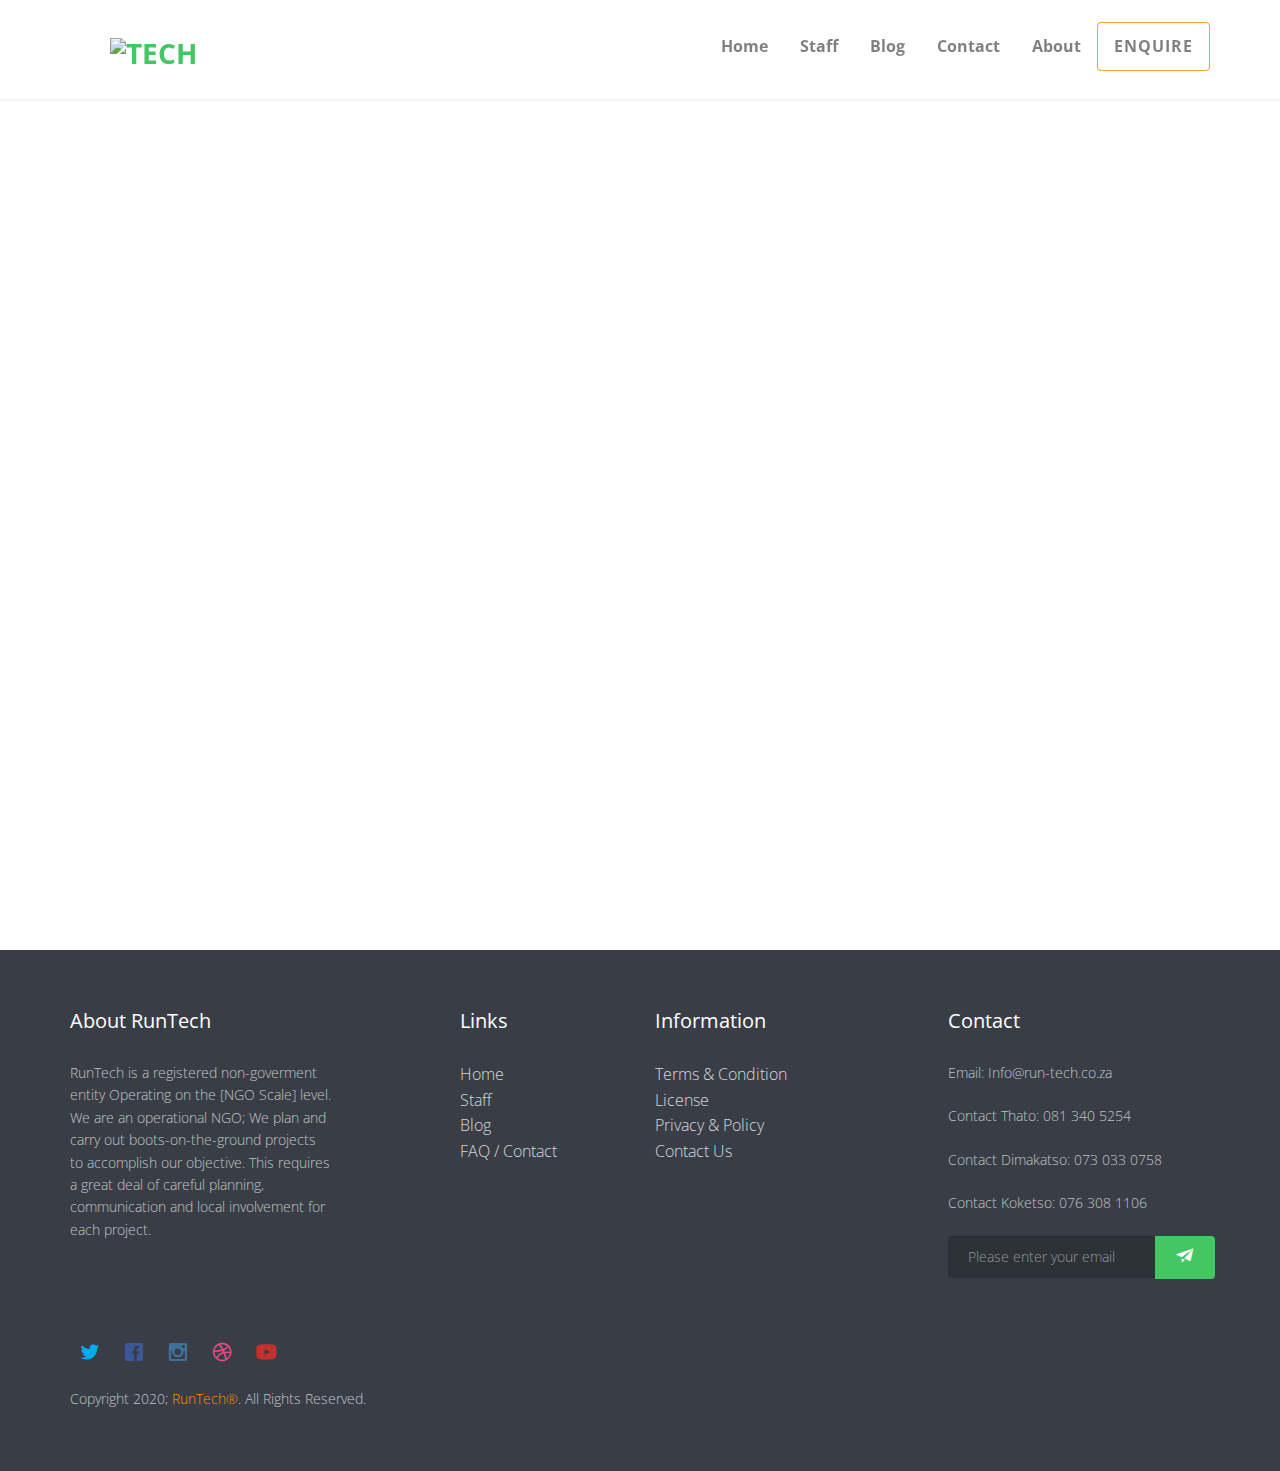
==== enquire.html @ 1b361dee "Create enquire.html" ====
<!DOCTYPE html>
	<head>
	<meta charset="utf-8">
	<meta http-equiv="X-UA-Compatible" content="IE=edge">
	<title>RunTech&reg;</title>
	<meta name="viewport" content="width=device-width, initial-scale=1">

	<meta property="og:title" content=""/>
	<meta property="og:image" content=""/>
	<meta property="og:url" content=""/>
	<meta property="og:site_name" content=""/>
	<meta property="og:description" content=""/>
	<meta name="twitter:title" content="" />
	<meta name="twitter:image" content="" />
	<meta name="twitter:url" content="" />
	<meta name="twitter:card" content="" />

	<!-- Place favicon.ico and apple-touch-icon.png in the root directory -->
	<link rel="shortcut icon" href="favicon.png">

	<link href='https://fonts.googleapis.com/css?family=Open+Sans:300,400,700,300' rel='stylesheet' type='text/css'>

	<!-- Animate.css -->
	<link rel="stylesheet" href="css/animate.css">
	<!-- Icomoon Icon Fonts-->
	<link rel="stylesheet" href="css/icomoon.css">
	<!-- Bootstrap  -->
	<link rel="stylesheet" href="css/bootstrap.css">
	<!-- Superfish -->
	<link rel="stylesheet" href="css/superfish.css">
	<!-- Flexslider  -->
	<link rel="stylesheet" href="css/flexslider.css">
	<!-- Magnific Popup -->
	<link rel="stylesheet" href="css/magnific-popup.css">
	<!-- Date Picker -->
	<link rel="stylesheet" href="css/bootstrap-datepicker.min.css">
	<!-- CS Select -->
	<link rel="stylesheet" href="css/cs-select.css">
	<link rel="stylesheet" href="css/cs-skin-border.css">

	<link rel="stylesheet" href="css/style.css">


	<!-- Modernizr JS -->
	<script src="js/modernizr-2.6.2.min.js"></script>
	<!-- FOR IE9 below -->
	<!--[if lt IE 9]>
	<script src="js/respond.min.js"></script>
	<![endif]-->

	</head>
	<body>
		<div id="fh5co-wrapper">
            <div id="fh5co-page">

                <!-- header -->
                <header id="fh5co-header-section" class="sticky-banner">
                    <div class="container">
                        <div class="nav-header">
                            <a href="#" class="js-fh5co-nav-toggle fh5co-nav-toggle dark"><i></i></a>
                            <h1 id="fh5co-logo"><a href="#fh5co-wrapper"><img src="images\Tech.JPG" alt="Tech" height="42" width="42"></a></h1>
                            <!-- START #fh5co-menu-wrap -->
                            <nav id="fh5co-menu-wrap" role="navigation">
                                <ul class="sf-menu" id="fh5co-primary-menu">
                                    <li><a href="#fh5co-wrapper">Home</a></li>
                                    <li><a href="#fh5co-about">Staff</a></li>
                                    <li><a href="#fh5co-blog-section">Blog</a></li>
                                    <li><a href="#fh5co-contact">Contact</a></li>
                                    <li><a href="#footer">About</a></li>
                                    <li class="btn btn-warning"><a href="#">Enquire</a></li>
                                </ul>
                            </nav>
                        </div>
                    </div>
                </header>

                <div id="fh5co-enquire">
                    <!-- fh5co- enquire -->
                    <div class="half-contact">
                        <div class="container-fluid">
                            <div class="row">
                                <div class="col-md-12 animate-box bounceIn">
                                    <form action="enquire.html">
                                        <div class="row">
                                            <div class="col-md-12 form-group">
                                                <input type="text" name="name" class="form-control" />
                                            </div>
                                            <div class="col-md-12 form-group">
                                                <input type="text" name="surname" class="form-control" />
                                            </div>
                                            <div class="col-md-12 form-group">
                                                <input type="number" name="age" class="form-control" />
                                            </div>
                                            <div class="col-md-12 form-group">
                                                <input type="text" name="Grade" min="1" max="9" class="form-control" />
                                            </div>
                                            <div class="col-md-12 form-group">
                                                <select name="level" id="level" class="form-control">
                                                    <option value="novice">novice</option>
                                                    <option value="beginner">Advanced Beginner</option>
                                                    <option value="competent">Compentent</option>
                                                </select>
                                            </div>
                                            <div class="col-md-12 form-group">
                                                <input type="text" name="location" class="form-control" />
                                            </div>
                                            <div class="col-md-12 form-group">
                                                <select name="session" id="session" class="form-control">
                                                    <option value="saturday">Saturday</option>
                                                    <option value="sunday">Sunday</option>
                                                </select>
                                            </div>
                                            <div class="col-md-12 form-group">
                                                <input type="text" name="idnumber" class="form-control" />
                                            </div>
                                            <div class="col-md-12 form-group">
                                                <input type="text" name="phonenumber" class="form-control" />
                                            </div>
                                            <div class="col-md-12 form-group">
                                                <input type="email" name="email" class="form-control" />
                                            </div>
                                            </div>
                                            <div class="col-md-12 form-group">
                                                <input type="button" value="submit enquiry" class="form-control" />
                                            </div>
                                        </div>
                                    </form>
                                </div>
                            </div>
                        </div>
                    </div>
                    <div class="half-bg" style="background-image: url(images/cover_bg_2.jpg);"></div>
                </div>
                
                <!-- footer -->
                <footer>
                    <div id="footer">
                        <div class="container">
                            <div class="row row-bottom-padded-md">
                                <div class="col-md-3">
                                    <h3 class="section-title">About RunTech</h3>
                                    <p>RunTech is a registered non-goverment entity Operating on the [NGO Scale] level. We are an operational NGO;
                                        We plan and carry out boots-on-the-ground projects to accomplish our objective. This requires a great deal of careful planning, communication and local involvement for each project.
                                    </p>
                                </div>

                                <div class="col-md-3 col-md-push-1">
                                    <h3 class="section-title">Links</h3>
                                    <ul>
                                        <li><a href="#fh5co-wrapper">Home</a></li>
                                        <li><a href="#fh5co-about">Staff</a></li>
                                        <li><a href="#fh5co-blog-section">Blog</a></li>
                                        <li><a href="#fh5co-contact">FAQ / Contact</a></li>
                                    </ul>
                                </div>

                                <div class="col-md-3">
                                    <h3 class="section-title">Information</h3>
                                    <ul>
                                        <li><a href="#">Terms &amp; Condition</a></li>
                                        <li><a href="#">License</a></li>
                                        <li><a href="#">Privacy &amp; Policy</a></li>
                                        <li><a href="#fh5co-contact">Contact Us</a></li>
                                    </ul>
                                </div>
                                <div class="col-md-3">
                                    <h3 class="section-title">Contact</h3>
                                    <p>Email: Info@run-tech.co.za</p>
                                    <p>Contact Thato: 081 340 5254</p>
                                    <p>Contact Dimakatso: 073 033 0758</p>
                                    <p>Contact Koketso: 076 308 1106</p>
                                    <form class="form-inline" id="fh5co-header-subscribe">
                                        <div class="row">
                                            <div class="col-md-12 col-md-offset-0">
                                                <div class="form-group">
                                                    <input type="text" class="form-control" id="email" placeholder="Please enter your email">
                                                    <button type="submit" class="btn btn-default"><i class="icon-paper-plane"></i></button>
                                                </div>
                                            </div>
                                        </div>
                                    </form>
                                </div>
                            </div>
                            <div class="row">
                                <div class="col-md-12">
                                    <p class="fh5co-social-icons">
                                        <a href="#" style="color: #00acee;" target="_blank"><i class="icon-twitter2"></i></a>
                                        <a href="https://www.facebook.com/RunTech-105568264423596/" style="color: #3b5998;" target="_blank"><i class="icon-facebook2"></i></a>
                                        <a href="#" style="color: #3f729b;" target="_blank"><i class="icon-instagram"></i></a>
                                        <a href="#" style="color: #ea4c89;" target="_blank"><i class="icon-dribbble2"></i></a>
                                        <a href="#" style="color: #c4302b;" target="_blank"><i class="icon-youtube"></i></a>
                                    </p>
                                    <p>Copyright 2020; <span style="color: darkorange;">RunTech&reg;</span>. All Rights Reserved.</p>
                                </div>
                            </div>
                        </div>
                    </div>
                </footer>

            </div>
            <!-- END fh5co-page -->
        </div>
        <!-- END fh5co-wrapper -->


        <!-- jQuery -->

        <script src="js/jquery.min.js"></script>
        <!-- jQuery Easing -->
        <script src="js/jquery.easing.1.3.js"></script>
        <!-- Bootstrap -->
        <script src="js/bootstrap.min.js"></script>
        <!-- Waypoints -->
        <script src="js/jquery.waypoints.min.js"></script>
        <script src="js/sticky.js"></script>
        <!-- Superfish -->
        <script src="js/hoverIntent.js"></script>
        <script src="js/superfish.js"></script>
        <!-- Flexslider -->
        <script src="js/jquery.flexslider-min.js"></script>
        <!-- Date Picker -->
        <script src="js/bootstrap-datepicker.min.js"></script>
        <!-- CS Select -->
        <script src="js/classie.js"></script>
        <script src="js/selectFx.js"></script>


        <!-- Main JS -->
        <script src="js/main.js"></script>
	</body>
</html>
---- css/icomoon.css ----
@font-face {
    font-family: 'icomoon';
    src:    url('fonts/icomoon.eot?1oniuf');
    src:    url('fonts/icomoon.eot?1oniuf#iefix') format('embedded-opentype'),
        url('fonts/icomoon.ttf?1oniuf') format('truetype'),
        url('fonts/icomoon.woff?1oniuf') format('woff'),
        url('fonts/icomoon.svg?1oniuf#icomoon') format('svg');
    font-weight: normal;
    font-style: normal;
}

[class^="icon-"], [class*=" icon-"] {
    /* use !important to prevent issues with browser extensions that change fonts */
    font-family: 'icomoon' !important;
    speak: none;
    font-style: normal;
    font-weight: normal;
    font-variant: normal;
    text-transform: none;
    line-height: 1;

    /* Better Font Rendering =========== */
    -webkit-font-smoothing: antialiased;
    -moz-osx-font-smoothing: grayscale;
}

.icon-mobile:before {
    content: "\e000";
}
.icon-laptop:before {
    content: "\e001";
}
.icon-desktop:before {
    content: "\e002";
}
.icon-tablet:before {
    content: "\e003";
}
.icon-phone:before {
    content: "\e004";
}
.icon-document:before {
    content: "\e005";
}
.icon-documents:before {
    content: "\e006";
}
.icon-search:before {
    content: "\e007";
}
.icon-clipboard:before {
    content: "\e008";
}
.icon-newspaper:before {
    content: "\e009";
}
.icon-notebook:before {
    content: "\e00a";
}
.icon-book-open:before {
    content: "\e00b";
}
.icon-browser:before {
    content: "\e00c";
}
.icon-calendar:before {
    content: "\e00d";
}
.icon-presentation:before {
    content: "\e00e";
}
.icon-picture:before {
    content: "\e00f";
}
.icon-pictures:before {
    content: "\e010";
}
.icon-video:before {
    content: "\e011";
}
.icon-camera:before {
    content: "\e012";
}
.icon-printer:before {
    content: "\e013";
}
.icon-toolbox:before {
    content: "\e014";
}
.icon-briefcase:before {
    content: "\e015";
}
.icon-wallet:before {
    content: "\e016";
}
.icon-gift:before {
    content: "\e017";
}
.icon-bargraph:before {
    content: "\e018";
}
.icon-grid:before {
    content: "\e019";
}
.icon-expand:before {
    content: "\e01a";
}
.icon-focus:before {
    content: "\e01b";
}
.icon-edit:before {
    content: "\e01c";
}
.icon-adjustments:before {
    content: "\e01d";
}
.icon-ribbon:before {
    content: "\e01e";
}
.icon-hourglass:before {
    content: "\e01f";
}
.icon-lock:before {
    content: "\e020";
}
.icon-megaphone:before {
    content: "\e021";
}
.icon-shield:before {
    content: "\e022";
}
.icon-trophy:before {
    content: "\e023";
}
.icon-flag:before {
    content: "\e024";
}
.icon-map:before {
    content: "\e025";
}
.icon-puzzle:before {
    content: "\e026";
}
.icon-basket:before {
    content: "\e027";
}
.icon-envelope:before {
    content: "\e028";
}
.icon-streetsign:before {
    content: "\e029";
}
.icon-telescope:before {
    content: "\e02a";
}
.icon-gears:before {
    content: "\e02b";
}
.icon-key:before {
    content: "\e02c";
}
.icon-paperclip:before {
    content: "\e02d";
}
.icon-attachment:before {
    content: "\e02e";
}
.icon-pricetags:before {
    content: "\e02f";
}
.icon-lightbulb:before {
    content: "\e030";
}
.icon-layers:before {
    content: "\e031";
}
.icon-pencil:before {
    content: "\e032";
}
.icon-tools:before {
    content: "\e033";
}
.icon-tools-2:before {
    content: "\e034";
}
.icon-scissors:before {
    content: "\e035";
}
.icon-paintbrush:before {
    content: "\e036";
}
.icon-magnifying-glass:before {
    content: "\e037";
}
.icon-circle-compass:before {
    content: "\e038";
}
.icon-linegraph:before {
    content: "\e039";
}
.icon-mic:before {
    content: "\e03a";
}
.icon-strategy:before {
    content: "\e03b";
}
.icon-beaker:before {
    content: "\e03c";
}
.icon-caution:before {
    content: "\e03d";
}
.icon-recycle:before {
    content: "\e03e";
}
.icon-anchor:before {
    content: "\e03f";
}
.icon-profile-male:before {
    content: "\e040";
}
.icon-profile-female:before {
    content: "\e041";
}
.icon-bike:before {
    content: "\e042";
}
.icon-wine:before {
    content: "\e043";
}
.icon-hotairballoon:before {
    content: "\e044";
}
.icon-globe:before {
    content: "\e045";
}
.icon-genius:before {
    content: "\e046";
}
.icon-map-pin:before {
    content: "\e047";
}
.icon-dial:before {
    content: "\e048";
}
.icon-chat:before {
    content: "\e049";
}
.icon-heart:before {
    content: "\e04a";
}
.icon-cloud:before {
    content: "\e04b";
}
.icon-upload:before {
    content: "\e04c";
}
.icon-download:before {
    content: "\e04d";
}
.icon-target:before {
    content: "\e04e";
}
.icon-hazardous:before {
    content: "\e04f";
}
.icon-piechart:before {
    content: "\e050";
}
.icon-speedometer:before {
    content: "\e051";
}
.icon-global:before {
    content: "\e052";
}
.icon-compass:before {
    content: "\e053";
}
.icon-lifesaver:before {
    content: "\e054";
}
.icon-clock:before {
    content: "\e055";
}
.icon-aperture:before {
    content: "\e056";
}
.icon-quote:before {
    content: "\e057";
}
.icon-scope:before {
    content: "\e058";
}
.icon-alarmclock:before {
    content: "\e059";
}
.icon-refresh:before {
    content: "\e05a";
}
.icon-happy:before {
    content: "\e05b";
}
.icon-sad:before {
    content: "\e05c";
}
.icon-facebook:before {
    content: "\e05d";
}
.icon-twitter:before {
    content: "\e05e";
}
.icon-googleplus:before {
    content: "\e05f";
}
.icon-rss:before {
    content: "\e060";
}
.icon-tumblr:before {
    content: "\e061";
}
.icon-linkedin:before {
    content: "\e062";
}
.icon-dribbble:before {
    content: "\e063";
}
.icon-box2:before {
    content: "\ea82";
}
.icon-write:before {
    content: "\ea83";
}
.icon-clock2:before {
    content: "\ea84";
}
.icon-reply2:before {
    content: "\ea85";
}
.icon-reply-all2:before {
    content: "\ea86";
}
.icon-forward2:before {
    content: "\ea87";
}
.icon-flag2:before {
    content: "\ea88";
}
.icon-search2:before {
    content: "\ea89";
}
.icon-trash2:before {
    content: "\ea8a";
}
.icon-envelope2:before {
    content: "\ea8b";
}
.icon-bubble:before {
    content: "\ea8c";
}
.icon-bubbles:before {
    content: "\ea8d";
}
.icon-user2:before {
    content: "\ea8e";
}
.icon-users2:before {
    content: "\ea8f";
}
.icon-cloud2:before {
    content: "\ea90";
}
.icon-download2:before {
    content: "\ea91";
}
.icon-upload2:before {
    content: "\ea92";
}
.icon-rain:before {
    content: "\ea93";
}
.icon-sun:before {
    content: "\ea94";
}
.icon-moon2:before {
    content: "\ea95";
}
.icon-bell2:before {
    content: "\ea96";
}
.icon-folder2:before {
    content: "\ea97";
}
.icon-pin2:before {
    content: "\ea98";
}
.icon-sound2:before {
    content: "\ea99";
}
.icon-microphone:before {
    content: "\ea9a";
}
.icon-camera2:before {
    content: "\ea9b";
}
.icon-image2:before {
    content: "\ea9c";
}
.icon-cog2:before {
    content: "\ea9d";
}
.icon-calendar2:before {
    content: "\ea9e";
}
.icon-book2:before {
    content: "\ea9f";
}
.icon-map-marker:before {
    content: "\eaa0";
}
.icon-store:before {
    content: "\eaa1";
}
.icon-support:before {
    content: "\eaa2";
}
.icon-tag2:before {
    content: "\eaa3";
}
.icon-heart2:before {
    content: "\eaa4";
}
.icon-video-camera:before {
    content: "\eaa5";
}
.icon-trophy2:before {
    content: "\eaa6";
}
.icon-cart:before {
    content: "\eaa7";
}
.icon-eye2:before {
    content: "\eaa8";
}
.icon-cancel:before {
    content: "\eaa9";
}
.icon-chart:before {
    content: "\eaaa";
}
.icon-target2:before {
    content: "\eaab";
}
.icon-printer2:before {
    content: "\eaac";
}
.icon-location2:before {
    content: "\eaad";
}
.icon-bookmark2:before {
    content: "\eaae";
}
.icon-monitor:before {
    content: "\eaaf";
}
.icon-cross2:before {
    content: "\eab0";
}
.icon-plus2:before {
    content: "\eab1";
}
.icon-left:before {
    content: "\eab2";
}
.icon-up:before {
    content: "\eab3";
}
.icon-browser2:before {
    content: "\eab4";
}
.icon-windows:before {
    content: "\eab5";
}
.icon-switch2:before {
    content: "\eab6";
}
.icon-dashboard:before {
    content: "\eab7";
}
.icon-play:before {
    content: "\eab8";
}
.icon-fast-forward:before {
    content: "\eab9";
}
.icon-next:before {
    content: "\eaba";
}
.icon-refresh2:before {
    content: "\eabb";
}
.icon-film:before {
    content: "\eabc";
}
.icon-home2:before {
    content: "\eabd";
}
.icon-add-to-list:before {
    content: "\e901";
}
.icon-classic-computer:before {
    content: "\e902";
}
.icon-controller-fast-backward:before {
    content: "\e903";
}
.icon-creative-commons-attribution:before {
    content: "\e904";
}
.icon-creative-commons-noderivs:before {
    content: "\e905";
}
.icon-creative-commons-noncommercial-eu:before {
    content: "\e906";
}
.icon-creative-commons-noncommercial-us:before {
    content: "\e907";
}
.icon-creative-commons-public-domain:before {
    content: "\e908";
}
.icon-creative-commons-remix:before {
    content: "\e909";
}
.icon-creative-commons-share:before {
    content: "\e90a";
}
.icon-creative-commons-sharealike:before {
    content: "\e90b";
}
.icon-creative-commons:before {
    content: "\e90c";
}
.icon-document-landscape:before {
    content: "\e90d";
}
.icon-remove-user:before {
    content: "\e90e";
}
.icon-warning:before {
    content: "\e90f";
}
.icon-arrow-bold-down:before {
    content: "\e910";
}
.icon-arrow-bold-left:before {
    content: "\e911";
}
.icon-arrow-bold-right:before {
    content: "\e912";
}
.icon-arrow-bold-up:before {
    content: "\e913";
}
.icon-arrow-down:before {
    content: "\e914";
}
.icon-arrow-left:before {
    content: "\e915";
}
.icon-arrow-long-down:before {
    content: "\e916";
}
.icon-arrow-long-left:before {
    content: "\e917";
}
.icon-arrow-long-right:before {
    content: "\e918";
}
.icon-arrow-long-up:before {
    content: "\e919";
}
.icon-arrow-right:before {
    content: "\e91a";
}
.icon-arrow-up:before {
    content: "\e91b";
}
.icon-arrow-with-circle-down:before {
    content: "\e91c";
}
.icon-arrow-with-circle-left:before {
    content: "\e91d";
}
.icon-arrow-with-circle-right:before {
    content: "\e91e";
}
.icon-arrow-with-circle-up:before {
    content: "\e91f";
}
.icon-bookmark:before {
    content: "\e920";
}
.icon-bookmarks:before {
    content: "\e921";
}
.icon-chevron-down:before {
    content: "\e922";
}
.icon-chevron-left:before {
    content: "\e923";
}
.icon-chevron-right:before {
    content: "\e924";
}
.icon-chevron-small-down:before {
    content: "\e925";
}
.icon-chevron-small-left:before {
    content: "\e926";
}
.icon-chevron-small-right:before {
    content: "\e927";
}
.icon-chevron-small-up:before {
    content: "\e928";
}
.icon-chevron-thin-down:before {
    content: "\e929";
}
.icon-chevron-thin-left:before {
    content: "\e92a";
}
.icon-chevron-thin-right:before {
    content: "\e92b";
}
.icon-chevron-thin-up:before {
    content: "\e92c";
}
.icon-chevron-up:before {
    content: "\e92d";
}
.icon-chevron-with-circle-down:before {
    content: "\e92e";
}
.icon-chevron-with-circle-left:before {
    content: "\e92f";
}
.icon-chevron-with-circle-right:before {
    content: "\e930";
}
.icon-chevron-with-circle-up:before {
    content: "\e931";
}
.icon-cloud3:before {
    content: "\e932";
}
.icon-controller-fast-forward:before {
    content: "\e933";
}
.icon-controller-jump-to-start:before {
    content: "\e934";
}
.icon-controller-next:before {
    content: "\e935";
}
.icon-controller-paus:before {
    content: "\e936";
}
.icon-controller-play:before {
    content: "\e937";
}
.icon-controller-record:before {
    content: "\e938";
}
.icon-controller-stop:before {
    content: "\e939";
}
.icon-controller-volume:before {
    content: "\e93a";
}
.icon-dot-single:before {
    content: "\e93b";
}
.icon-dots-three-horizontal:before {
    content: "\e93c";
}
.icon-dots-three-vertical:before {
    content: "\e93d";
}
.icon-dots-two-horizontal:before {
    content: "\e93e";
}
.icon-dots-two-vertical:before {
    content: "\e93f";
}
.icon-download3:before {
    content: "\e940";
}
.icon-emoji-flirt:before {
    content: "\e941";
}
.icon-flow-branch:before {
    content: "\e942";
}
.icon-flow-cascade:before {
    content: "\e943";
}
.icon-flow-line:before {
    content: "\e944";
}
.icon-flow-parallel:before {
    content: "\e945";
}
.icon-flow-tree:before {
    content: "\e946";
}
.icon-install:before {
    content: "\e947";
}
.icon-layers2:before {
    content: "\e948";
}
.icon-open-book:before {
    content: "\e949";
}
.icon-resize-100:before {
    content: "\e94a";
}
.icon-resize-full-screen:before {
    content: "\e94b";
}
.icon-save:before {
    content: "\e94c";
}
.icon-select-arrows:before {
    content: "\e94d";
}
.icon-sound-mute:before {
    content: "\e94e";
}
.icon-sound:before {
    content: "\e94f";
}
.icon-trash:before {
    content: "\e950";
}
.icon-triangle-down:before {
    content: "\e951";
}
.icon-triangle-left:before {
    content: "\e952";
}
.icon-triangle-right:before {
    content: "\e953";
}
.icon-triangle-up:before {
    content: "\e954";
}
.icon-uninstall:before {
    content: "\e955";
}
.icon-upload-to-cloud:before {
    content: "\e956";
}
.icon-upload3:before {
    content: "\e957";
}
.icon-add-user:before {
    content: "\e958";
}
.icon-address:before {
    content: "\e959";
}
.icon-adjust:before {
    content: "\e95a";
}
.icon-air:before {
    content: "\e95b";
}
.icon-aircraft-landing:before {
    content: "\e95c";
}
.icon-aircraft-take-off:before {
    content: "\e95d";
}
.icon-aircraft:before {
    content: "\e95e";
}
.icon-align-bottom:before {
    content: "\e95f";
}
.icon-align-horizontal-middle:before {
    content: "\e960";
}
.icon-align-left:before {
    content: "\e961";
}
.icon-align-right:before {
    content: "\e962";
}
.icon-align-top:before {
    content: "\e963";
}
.icon-align-vertical-middle:before {
    content: "\e964";
}
.icon-archive:before {
    content: "\e965";
}
.icon-area-graph:before {
    content: "\e966";
}
.icon-attachment2:before {
    content: "\e967";
}
.icon-awareness-ribbon:before {
    content: "\e968";
}
.icon-back-in-time:before {
    content: "\e969";
}
.icon-back:before {
    content: "\e96a";
}
.icon-bar-graph:before {
    content: "\e96b";
}
.icon-battery:before {
    content: "\e96c";
}
.icon-beamed-note:before {
    content: "\e96d";
}
.icon-bell:before {
    content: "\e96e";
}
.icon-blackboard:before {
    content: "\e96f";
}
.icon-block:before {
    content: "\e970";
}
.icon-book:before {
    content: "\e971";
}
.icon-bowl:before {
    content: "\e972";
}
.icon-box:before {
    content: "\e973";
}
.icon-briefcase2:before {
    content: "\e974";
}
.icon-browser3:before {
    content: "\e975";
}
.icon-brush:before {
    content: "\e976";
}
.icon-bucket:before {
    content: "\e977";
}
.icon-cake:before {
    content: "\e978";
}
.icon-calculator:before {
    content: "\e979";
}
.icon-calendar3:before {
    content: "\e97a";
}
.icon-camera3:before {
    content: "\e97b";
}
.icon-ccw:before {
    content: "\e97c";
}
.icon-chat2:before {
    content: "\e97d";
}
.icon-check:before {
    content: "\e97e";
}
.icon-circle-with-cross:before {
    content: "\e97f";
}
.icon-circle-with-minus:before {
    content: "\e980";
}
.icon-circle-with-plus:before {
    content: "\e981";
}
.icon-circle:before {
    content: "\e982";
}
.icon-circular-graph:before {
    content: "\e983";
}
.icon-clapperboard:before {
    content: "\e984";
}
.icon-clipboard2:before {
    content: "\e985";
}
.icon-clock3:before {
    content: "\e986";
}
.icon-code:before {
    content: "\e987";
}
.icon-cog:before {
    content: "\e988";
}
.icon-colours:before {
    content: "\e989";
}
.icon-compass2:before {
    content: "\e98a";
}
.icon-copy:before {
    content: "\e98b";
}
.icon-credit-card:before {
    content: "\e98c";
}
.icon-credit:before {
    content: "\e98d";
}
.icon-cross:before {
    content: "\e98e";
}
.icon-cup:before {
    content: "\e98f";
}
.icon-cw:before {
    content: "\e990";
}
.icon-cycle:before {
    content: "\e991";
}
.icon-database:before {
    content: "\e992";
}
.icon-dial-pad:before {
    content: "\e993";
}
.icon-direction:before {
    content: "\e994";
}
.icon-document2:before {
    content: "\e995";
}
.icon-documents2:before {
    content: "\e996";
}
.icon-drink:before {
    content: "\e997";
}
.icon-drive:before {
    content: "\e998";
}
.icon-drop:before {
    content: "\e999";
}
.icon-edit2:before {
    content: "\e99a";
}
.icon-email:before {
    content: "\e99b";
}
.icon-emoji-happy:before {
    content: "\e99c";
}
.icon-emoji-neutral:before {
    content: "\e99d";
}
.icon-emoji-sad:before {
    content: "\e99e";
}
.icon-erase:before {
    content: "\e99f";
}
.icon-eraser:before {
    content: "\e9a0";
}
.icon-export:before {
    content: "\e9a1";
}
.icon-eye:before {
    content: "\e9a2";
}
.icon-feather:before {
    content: "\e9a3";
}
.icon-flag3:before {
    content: "\e9a4";
}
.icon-flash:before {
    content: "\e9a5";
}
.icon-flashlight:before {
    content: "\e9a6";
}
.icon-flat-brush:before {
    content: "\e9a7";
}
.icon-folder-images:before {
    content: "\e9a8";
}
.icon-folder-music:before {
    content: "\e9a9";
}
.icon-folder-video:before {
    content: "\e9aa";
}
.icon-folder:before {
    content: "\e9ab";
}
.icon-forward:before {
    content: "\e9ac";
}
.icon-funnel:before {
    content: "\e9ad";
}
.icon-game-controller:before {
    content: "\e9ae";
}
.icon-gauge:before {
    content: "\e9af";
}
.icon-globe2:before {
    content: "\e9b0";
}
.icon-graduation-cap:before {
    content: "\e9b1";
}
.icon-grid2:before {
    content: "\e9b2";
}
.icon-hair-cross:before {
    content: "\e9b3";
}
.icon-hand:before {
    content: "\e9b4";
}
.icon-heart-outlined:before {
    content: "\e9b5";
}
.icon-heart3:before {
    content: "\e9b6";
}
.icon-help-with-circle:before {
    content: "\e9b7";
}
.icon-help:before {
    content: "\e9b8";
}
.icon-home:before {
    content: "\e9b9";
}
.icon-hour-glass:before {
    content: "\e9ba";
}
.icon-image-inverted:before {
    content: "\e9bb";
}
.icon-image:before {
    content: "\e9bc";
}
.icon-images:before {
    content: "\e9bd";
}
.icon-inbox:before {
    content: "\e9be";
}
.icon-infinity:before {
    content: "\e9bf";
}
.icon-info-with-circle:before {
    content: "\e9c0";
}
.icon-info:before {
    content: "\e9c1";
}
.icon-key2:before {
    content: "\e9c2";
}
.icon-keyboard:before {
    content: "\e9c3";
}
.icon-lab-flask:before {
    content: "\e9c4";
}
.icon-landline:before {
    content: "\e9c5";
}
.icon-language:before {
    content: "\e9c6";
}
.icon-laptop2:before {
    content: "\e9c7";
}
.icon-leaf:before {
    content: "\e9c8";
}
.icon-level-down:before {
    content: "\e9c9";
}
.icon-level-up:before {
    content: "\e9ca";
}
.icon-lifebuoy:before {
    content: "\e9cb";
}
.icon-light-bulb:before {
    content: "\e9cc";
}
.icon-light-down:before {
    content: "\e9cd";
}
.icon-light-up:before {
    content: "\e9ce";
}
.icon-line-graph:before {
    content: "\e9cf";
}
.icon-link:before {
    content: "\e9d0";
}
.icon-list:before {
    content: "\e9d1";
}
.icon-location-pin:before {
    content: "\e9d2";
}
.icon-location:before {
    content: "\e9d3";
}
.icon-lock-open:before {
    content: "\e9d4";
}
.icon-lock2:before {
    content: "\e9d5";
}
.icon-log-out:before {
    content: "\e9d6";
}
.icon-login:before {
    content: "\e9d7";
}
.icon-loop:before {
    content: "\e9d8";
}
.icon-magnet:before {
    content: "\e9d9";
}
.icon-magnifying-glass2:before {
    content: "\e9da";
}
.icon-mail:before {
    content: "\e9db";
}
.icon-man:before {
    content: "\e9dc";
}
.icon-map2:before {
    content: "\e9dd";
}
.icon-mask:before {
    content: "\e9de";
}
.icon-medal:before {
    content: "\e9df";
}
.icon-megaphone2:before {
    content: "\e9e0";
}
.icon-menu:before {
    content: "\e9e1";
}
.icon-message:before {
    content: "\e9e2";
}
.icon-mic2:before {
    content: "\e9e3";
}
.icon-minus:before {
    content: "\e9e4";
}
.icon-mobile2:before {
    content: "\e9e5";
}
.icon-modern-mic:before {
    content: "\e9e6";
}
.icon-moon:before {
    content: "\e9e7";
}
.icon-mouse:before {
    content: "\e9e8";
}
.icon-music:before {
    content: "\e9e9";
}
.icon-network:before {
    content: "\e9ea";
}
.icon-new-message:before {
    content: "\e9eb";
}
.icon-new:before {
    content: "\e9ec";
}
.icon-news:before {
    content: "\e9ed";
}
.icon-note:before {
    content: "\e9ee";
}
.icon-notification:before {
    content: "\e9ef";
}
.icon-old-mobile:before {
    content: "\e9f0";
}
.icon-old-phone:before {
    content: "\e9f1";
}
.icon-palette:before {
    content: "\e9f2";
}
.icon-paper-plane:before {
    content: "\e9f3";
}
.icon-pencil2:before {
    content: "\e9f4";
}
.icon-phone2:before {
    content: "\e9f5";
}
.icon-pie-chart:before {
    content: "\e9f6";
}
.icon-pin:before {
    content: "\e9f7";
}
.icon-plus:before {
    content: "\e9f8";
}
.icon-popup:before {
    content: "\e9f9";
}
.icon-power-plug:before {
    content: "\e9fa";
}
.icon-price-ribbon:before {
    content: "\e9fb";
}
.icon-price-tag:before {
    content: "\e9fc";
}
.icon-print:before {
    content: "\e9fd";
}
.icon-progress-empty:before {
    content: "\e9fe";
}
.icon-progress-full:before {
    content: "\e9ff";
}
.icon-progress-one:before {
    content: "\ea00";
}
.icon-progress-two:before {
    content: "\ea01";
}
.icon-publish:before {
    content: "\ea02";
}
.icon-quote2:before {
    content: "\ea03";
}
.icon-radio:before {
    content: "\ea04";
}
.icon-reply-all:before {
    content: "\ea05";
}
.icon-reply:before {
    content: "\ea06";
}
.icon-retweet:before {
    content: "\ea07";
}
.icon-rocket:before {
    content: "\ea08";
}
.icon-round-brush:before {
    content: "\ea09";
}
.icon-rss2:before {
    content: "\ea0a";
}
.icon-ruler:before {
    content: "\ea0b";
}
.icon-scissors2:before {
    content: "\ea0c";
}
.icon-share-alternitive:before {
    content: "\ea0d";
}
.icon-share:before {
    content: "\ea0e";
}
.icon-shareable:before {
    content: "\ea0f";
}
.icon-shield2:before {
    content: "\ea10";
}
.icon-shop:before {
    content: "\ea11";
}
.icon-shopping-bag:before {
    content: "\ea12";
}
.icon-shopping-basket:before {
    content: "\ea13";
}
.icon-shopping-cart:before {
    content: "\ea14";
}
.icon-shuffle:before {
    content: "\ea15";
}
.icon-signal:before {
    content: "\ea16";
}
.icon-sound-mix:before {
    content: "\ea17";
}
.icon-sports-club:before {
    content: "\ea18";
}
.icon-spreadsheet:before {
    content: "\ea19";
}
.icon-squared-cross:before {
    content: "\ea1a";
}
.icon-squared-minus:before {
    content: "\ea1b";
}
.icon-squared-plus:before {
    content: "\ea1c";
}
.icon-star-outlined:before {
    content: "\ea1d";
}
.icon-star:before {
    content: "\ea1e";
}
.icon-stopwatch:before {
    content: "\ea1f";
}
.icon-suitcase:before {
    content: "\ea20";
}
.icon-swap:before {
    content: "\ea21";
}
.icon-sweden:before {
    content: "\ea22";
}
.icon-switch:before {
    content: "\ea23";
}
.icon-tablet2:before {
    content: "\ea24";
}
.icon-tag:before {
    content: "\ea25";
}
.icon-text-document-inverted:before {
    content: "\ea26";
}
.icon-text-document:before {
    content: "\ea27";
}
.icon-text:before {
    content: "\ea28";
}
.icon-thermometer:before {
    content: "\ea29";
}
.icon-thumbs-down:before {
    content: "\ea2a";
}
.icon-thumbs-up:before {
    content: "\ea2b";
}
.icon-thunder-cloud:before {
    content: "\ea2c";
}
.icon-ticket:before {
    content: "\ea2d";
}
.icon-time-slot:before {
    content: "\ea2e";
}
.icon-tools2:before {
    content: "\ea2f";
}
.icon-traffic-cone:before {
    content: "\ea30";
}
.icon-tree:before {
    content: "\ea31";
}
.icon-trophy3:before {
    content: "\ea32";
}
.icon-tv:before {
    content: "\ea33";
}
.icon-typing:before {
    content: "\ea34";
}
.icon-unread:before {
    content: "\ea35";
}
.icon-untag:before {
    content: "\ea36";
}
.icon-user:before {
    content: "\ea37";
}
.icon-users:before {
    content: "\ea38";
}
.icon-v-card:before {
    content: "\ea39";
}
.icon-video2:before {
    content: "\ea3a";
}
.icon-vinyl:before {
    content: "\ea3b";
}
.icon-voicemail:before {
    content: "\ea3c";
}
.icon-wallet2:before {
    content: "\ea3d";
}
.icon-water:before {
    content: "\ea3e";
}
.icon-500px-with-circle:before {
    content: "\ea3f";
}
.icon-500px:before {
    content: "\ea40";
}
.icon-basecamp:before {
    content: "\ea41";
}
.icon-behance:before {
    content: "\ea42";
}
.icon-creative-cloud:before {
    content: "\ea43";
}
.icon-dropbox:before {
    content: "\ea44";
}
.icon-evernote:before {
    content: "\ea45";
}
.icon-flattr:before {
    content: "\ea46";
}
.icon-foursquare:before {
    content: "\ea47";
}
.icon-google-drive:before {
    content: "\ea48";
}
.icon-google-hangouts:before {
    content: "\ea49";
}
.icon-grooveshark:before {
    content: "\ea4a";
}
.icon-icloud:before {
    content: "\ea4b";
}
.icon-mixi:before {
    content: "\ea4c";
}
.icon-onedrive:before {
    content: "\ea4d";
}
.icon-paypal:before {
    content: "\ea4e";
}
.icon-picasa:before {
    content: "\ea4f";
}
.icon-qq:before {
    content: "\ea50";
}
.icon-rdio-with-circle:before {
    content: "\ea51";
}
.icon-renren:before {
    content: "\ea52";
}
.icon-scribd:before {
    content: "\ea53";
}
.icon-sina-weibo:before {
    content: "\ea54";
}
.icon-skype-with-circle:before {
    content: "\ea55";
}
.icon-skype:before {
    content: "\ea56";
}
.icon-slideshare:before {
    content: "\ea57";
}
.icon-smashing:before {
    content: "\ea58";
}
.icon-soundcloud:before {
    content: "\ea59";
}
.icon-spotify-with-circle:before {
    content: "\ea5a";
}
.icon-spotify:before {
    content: "\ea5b";
}
.icon-swarm:before {
    content: "\ea5c";
}
.icon-vine-with-circle:before {
    content: "\ea5d";
}
.icon-vine:before {
    content: "\ea5e";
}
.icon-vk-alternitive:before {
    content: "\ea5f";
}
.icon-vk-with-circle:before {
    content: "\ea60";
}
.icon-vk:before {
    content: "\ea61";
}
.icon-xing-with-circle:before {
    content: "\ea62";
}
.icon-xing:before {
    content: "\ea63";
}
.icon-yelp:before {
    content: "\ea64";
}
.icon-dribbble-with-circle:before {
    content: "\ea65";
}
.icon-dribbble2:before {
    content: "\ea66";
}
.icon-facebook-with-circle:before {
    content: "\ea67";
}
.icon-facebook2:before {
    content: "\ea68";
}
.icon-flickr-with-circle:before {
    content: "\ea69";
}
.icon-flickr:before {
    content: "\ea6a";
}
.icon-github-with-circle:before {
    content: "\ea6b";
}
.icon-github:before {
    content: "\ea6c";
}
.icon-google-with-circle:before {
    content: "\ea6d";
}
.icon-google:before {
    content: "\ea6e";
}
.icon-instagram-with-circle:before {
    content: "\ea6f";
}
.icon-instagram:before {
    content: "\ea70";
}
.icon-lastfm-with-circle:before {
    content: "\ea71";
}
.icon-lastfm:before {
    content: "\ea72";
}
.icon-linkedin-with-circle:before {
    content: "\ea73";
}
.icon-linkedin2:before {
    content: "\ea74";
}
.icon-pinterest-with-circle:before {
    content: "\ea75";
}
.icon-pinterest:before {
    content: "\ea76";
}
.icon-rdio:before {
    content: "\ea77";
}
.icon-stumbleupon-with-circle:before {
    content: "\ea78";
}
.icon-stumbleupon:before {
    content: "\ea79";
}
.icon-tumblr-with-circle:before {
    content: "\ea7a";
}
.icon-tumblr2:before {
    content: "\ea7b";
}
.icon-twitter-with-circle:before {
    content: "\ea7c";
}
.icon-twitter2:before {
    content: "\ea7d";
}
.icon-vimeo-with-circle:before {
    content: "\ea7e";
}
.icon-vimeo:before {
    content: "\ea7f";
}
.icon-youtube-with-circle:before {
    content: "\ea80";
}
.icon-youtube:before {
    content: "\ea81";
}
.icon-home3:before {
    content: "\eabe";
}
.icon-home22:before {
    content: "\eabf";
}
.icon-home32:before {
    content: "\eac0";
}
.icon-office:before {
    content: "\eac1";
}
.icon-newspaper2:before {
    content: "\eac2";
}
.icon-pencil3:before {
    content: "\eac3";
}
.icon-pencil22:before {
    content: "\eac4";
}
.icon-quill:before {
    content: "\eac5";
}
.icon-pen:before {
    content: "\eac6";
}
.icon-blog:before {
    content: "\eac7";
}
.icon-eyedropper:before {
    content: "\eac8";
}
.icon-droplet:before {
    content: "\eac9";
}
.icon-paint-format:before {
    content: "\eaca";
}
.icon-image3:before {
    content: "\eacb";
}
.icon-images2:before {
    content: "\eacc";
}
.icon-camera4:before {
    content: "\eacd";
}
.icon-headphones:before {
    content: "\eace";
}
.icon-music2:before {
    content: "\eacf";
}
.icon-play2:before {
    content: "\ead0";
}
.icon-film2:before {
    content: "\ead1";
}
.icon-video-camera2:before {
    content: "\ead2";
}
.icon-dice:before {
    content: "\ead3";
}
.icon-pacman:before {
    content: "\ead4";
}
.icon-spades:before {
    content: "\ead5";
}
.icon-clubs:before {
    content: "\ead6";
}
.icon-diamonds:before {
    content: "\ead7";
}
.icon-bullhorn:before {
    content: "\ead8";
}
.icon-connection:before {
    content: "\ead9";
}
.icon-podcast:before {
    content: "\eada";
}
.icon-feed:before {
    content: "\eadb";
}
.icon-mic3:before {
    content: "\eadc";
}
.icon-book3:before {
    content: "\eadd";
}
.icon-books:before {
    content: "\eade";
}
.icon-library:before {
    content: "\eadf";
}
.icon-file-text:before {
    content: "\eae0";
}
.icon-profile:before {
    content: "\eae1";
}
.icon-file-empty:before {
    content: "\eae2";
}
.icon-files-empty:before {
    content: "\eae3";
}
.icon-file-text2:before {
    content: "\eae4";
}
.icon-file-picture:before {
    content: "\eae5";
}
.icon-file-music:before {
    content: "\eae6";
}
.icon-file-play:before {
    content: "\eae7";
}
.icon-file-video:before {
    content: "\eae8";
}
.icon-file-zip:before {
    content: "\eae9";
}
.icon-copy2:before {
    content: "\eaea";
}
.icon-paste:before {
    content: "\eaeb";
}
.icon-stack:before {
    content: "\eaec";
}
.icon-folder3:before {
    content: "\eaed";
}
.icon-folder-open:before {
    content: "\eaee";
}
.icon-folder-plus:before {
    content: "\eaef";
}
.icon-folder-minus:before {
    content: "\eaf0";
}
.icon-folder-download:before {
    content: "\eaf1";
}
.icon-folder-upload:before {
    content: "\eaf2";
}
.icon-price-tag2:before {
    content: "\eaf3";
}
.icon-price-tags:before {
    content: "\eaf4";
}
.icon-barcode:before {
    content: "\eaf5";
}
.icon-qrcode:before {
    content: "\eaf6";
}
.icon-ticket2:before {
    content: "\eaf7";
}
.icon-cart2:before {
    content: "\eaf8";
}
.icon-coin-dollar:before {
    content: "\eaf9";
}
.icon-coin-euro:before {
    content: "\eafa";
}
.icon-coin-pound:before {
    content: "\eafb";
}
.icon-coin-yen:before {
    content: "\eafc";
}
.icon-credit-card2:before {
    content: "\eafd";
}
.icon-calculator2:before {
    content: "\eafe";
}
.icon-lifebuoy2:before {
    content: "\eaff";
}
.icon-phone3:before {
    content: "\eb00";
}
.icon-phone-hang-up:before {
    content: "\eb01";
}
.icon-address-book:before {
    content: "\eb02";
}
.icon-envelop:before {
    content: "\eb03";
}
.icon-pushpin:before {
    content: "\eb04";
}
.icon-location3:before {
    content: "\eb05";
}
.icon-location22:before {
    content: "\eb06";
}
.icon-compass3:before {
    content: "\eb07";
}
.icon-compass22:before {
    content: "\eb08";
}
.icon-map3:before {
    content: "\eb09";
}
.icon-map22:before {
    content: "\eb0a";
}
.icon-history:before {
    content: "\eb0b";
}
.icon-clock4:before {
    content: "\eb0c";
}
.icon-clock22:before {
    content: "\eb0d";
}
.icon-alarm:before {
    content: "\eb0e";
}
.icon-bell3:before {
    content: "\eb0f";
}
.icon-stopwatch2:before {
    content: "\eb10";
}
.icon-calendar4:before {
    content: "\eb11";
}
.icon-printer3:before {
    content: "\eb12";
}
.icon-keyboard2:before {
    content: "\eb13";
}
.icon-display:before {
    content: "\eb14";
}
.icon-laptop3:before {
    content: "\eb15";
}
.icon-mobile3:before {
    content: "\eb16";
}
.icon-mobile22:before {
    content: "\eb17";
}
.icon-tablet3:before {
    content: "\eb18";
}
.icon-tv2:before {
    content: "\eb19";
}
.icon-drawer:before {
    content: "\eb1a";
}
.icon-drawer2:before {
    content: "\eb1b";
}
.icon-box-add:before {
    content: "\eb1c";
}
.icon-box-remove:before {
    content: "\eb1d";
}
.icon-download4:before {
    content: "\eb1e";
}
.icon-upload4:before {
    content: "\eb1f";
}
.icon-floppy-disk:before {
    content: "\eb20";
}
.icon-drive2:before {
    content: "\eb21";
}
.icon-database2:before {
    content: "\eb22";
}
.icon-undo:before {
    content: "\eb23";
}
.icon-redo:before {
    content: "\eb24";
}
.icon-undo2:before {
    content: "\eb25";
}
.icon-redo2:before {
    content: "\eb26";
}
.icon-forward3:before {
    content: "\eb27";
}
.icon-reply3:before {
    content: "\eb28";
}
.icon-bubble2:before {
    content: "\eb29";
}
.icon-bubbles2:before {
    content: "\eb2a";
}
.icon-bubbles22:before {
    content: "\eb2b";
}
.icon-bubble22:before {
    content: "\eb2c";
}
.icon-bubbles3:before {
    content: "\eb2d";
}
.icon-bubbles4:before {
    content: "\eb2e";
}
.icon-user3:before {
    content: "\eb2f";
}
.icon-users3:before {
    content: "\eb30";
}
.icon-user-plus:before {
    content: "\eb31";
}
.icon-user-minus:before {
    content: "\eb32";
}
.icon-user-check:before {
    content: "\eb33";
}
.icon-user-tie:before {
    content: "\eb34";
}
.icon-quotes-left:before {
    content: "\eb35";
}
.icon-quotes-right:before {
    content: "\eb36";
}
.icon-hour-glass2:before {
    content: "\eb37";
}
.icon-spinner:before {
    content: "\eb38";
}
.icon-spinner2:before {
    content: "\eb39";
}
.icon-spinner3:before {
    content: "\eb3a";
}
.icon-spinner4:before {
    content: "\eb3b";
}
.icon-spinner5:before {
    content: "\eb3c";
}
.icon-spinner6:before {
    content: "\eb3d";
}
.icon-spinner7:before {
    content: "\eb3e";
}
.icon-spinner8:before {
    content: "\eb3f";
}
.icon-spinner9:before {
    content: "\eb40";
}
.icon-spinner10:before {
    content: "\eb41";
}
.icon-spinner11:before {
    content: "\eb42";
}
.icon-binoculars:before {
    content: "\eb43";
}
.icon-search3:before {
    content: "\eb44";
}
.icon-zoom-in:before {
    content: "\eb45";
}
.icon-zoom-out:before {
    content: "\eb46";
}
.icon-enlarge:before {
    content: "\eb47";
}
.icon-shrink:before {
    content: "\eb48";
}
.icon-enlarge2:before {
    content: "\eb49";
}
.icon-shrink2:before {
    content: "\eb4a";
}
.icon-key3:before {
    content: "\eb4b";
}
.icon-key22:before {
    content: "\eb4c";
}
.icon-lock3:before {
    content: "\eb4d";
}
.icon-unlocked:before {
    content: "\eb4e";
}
.icon-wrench:before {
    content: "\eb4f";
}
.icon-equalizer:before {
    content: "\eb50";
}
.icon-equalizer2:before {
    content: "\eb51";
}
.icon-cog3:before {
    content: "\eb52";
}
.icon-cogs:before {
    content: "\eb53";
}
.icon-hammer:before {
    content: "\eb54";
}
.icon-magic-wand:before {
    content: "\eb55";
}
.icon-aid-kit:before {
    content: "\eb56";
}
.icon-bug:before {
    content: "\eb57";
}
.icon-pie-chart2:before {
    content: "\eb58";
}
.icon-stats-dots:before {
    content: "\eb59";
}
.icon-stats-bars:before {
    content: "\eb5a";
}
.icon-stats-bars2:before {
    content: "\eb5b";
}
.icon-trophy4:before {
    content: "\eb5c";
}
.icon-gift2:before {
    content: "\eb5d";
}
.icon-glass:before {
    content: "\eb5e";
}
.icon-glass2:before {
    content: "\eb5f";
}
.icon-mug:before {
    content: "\eb60";
}
.icon-spoon-knife:before {
    content: "\eb61";
}
.icon-leaf2:before {
    content: "\eb62";
}
.icon-rocket2:before {
    content: "\eb63";
}
.icon-meter:before {
    content: "\eb64";
}
.icon-meter2:before {
    content: "\eb65";
}
.icon-hammer2:before {
    content: "\eb66";
}
.icon-fire:before {
    content: "\eb67";
}
.icon-lab:before {
    content: "\eb68";
}
.icon-magnet2:before {
    content: "\eb69";
}
.icon-bin:before {
    content: "\eb6a";
}
.icon-bin2:before {
    content: "\eb6b";
}
.icon-briefcase3:before {
    content: "\eb6c";
}
.icon-airplane:before {
    content: "\eb6d";
}
.icon-truck:before {
    content: "\eb6e";
}
.icon-road:before {
    content: "\eb6f";
}
.icon-accessibility:before {
    content: "\eb70";
}
.icon-target3:before {
    content: "\eb71";
}
.icon-shield3:before {
    content: "\eb72";
}
.icon-power:before {
    content: "\eb73";
}
.icon-switch3:before {
    content: "\eb74";
}
.icon-power-cord:before {
    content: "\eb75";
}
.icon-clipboard3:before {
    content: "\eb76";
}
.icon-list-numbered:before {
    content: "\eb77";
}
.icon-list2:before {
    content: "\eb78";
}
.icon-list22:before {
    content: "\eb79";
}
.icon-tree2:before {
    content: "\eb7a";
}
.icon-menu2:before {
    content: "\eb7b";
}
.icon-menu22:before {
    content: "\eb7c";
}
.icon-menu3:before {
    content: "\eb7d";
}
.icon-menu4:before {
    content: "\eb7e";
}
.icon-cloud4:before {
    content: "\eb7f";
}
.icon-cloud-download:before {
    content: "\eb80";
}
.icon-cloud-upload:before {
    content: "\eb81";
}
.icon-cloud-check:before {
    content: "\eb82";
}
.icon-download22:before {
    content: "\eb83";
}
.icon-upload22:before {
    content: "\eb84";
}
.icon-download32:before {
    content: "\eb85";
}
.icon-upload32:before {
    content: "\eb86";
}
.icon-sphere:before {
    content: "\eb87";
}
.icon-earth:before {
    content: "\eb88";
}
.icon-link2:before {
    content: "\eb89";
}
.icon-flag4:before {
    content: "\eb8a";
}
.icon-attachment3:before {
    content: "\eb8b";
}
.icon-eye3:before {
    content: "\eb8c";
}
.icon-eye-plus:before {
    content: "\eb8d";
}
.icon-eye-minus:before {
    content: "\eb8e";
}
.icon-eye-blocked:before {
    content: "\eb8f";
}
.icon-bookmark3:before {
    content: "\eb90";
}
.icon-bookmarks2:before {
    content: "\eb91";
}
.icon-sun2:before {
    content: "\eb92";
}
.icon-contrast:before {
    content: "\eb93";
}
.icon-brightness-contrast:before {
    content: "\eb94";
}
.icon-star-empty:before {
    content: "\eb95";
}
.icon-star-half:before {
    content: "\eb96";
}
.icon-star-full:before {
    content: "\eb97";
}
.icon-heart4:before {
    content: "\eb98";
}
.icon-heart-broken:before {
    content: "\eb99";
}
.icon-man2:before {
    content: "\eb9a";
}
.icon-woman:before {
    content: "\eb9b";
}
.icon-man-woman:before {
    content: "\eb9c";
}
.icon-happy2:before {
    content: "\eb9d";
}
.icon-happy22:before {
    content: "\eb9e";
}
.icon-smile:before {
    content: "\eb9f";
}
.icon-smile2:before {
    content: "\eba0";
}
.icon-tongue:before {
    content: "\eba1";
}
.icon-tongue2:before {
    content: "\eba2";
}
.icon-sad2:before {
    content: "\eba3";
}
.icon-sad22:before {
    content: "\eba4";
}
.icon-wink:before {
    content: "\eba5";
}
.icon-wink2:before {
    content: "\eba6";
}
.icon-grin:before {
    content: "\eba7";
}
.icon-grin2:before {
    content: "\eba8";
}
.icon-cool:before {
    content: "\eba9";
}
.icon-cool2:before {
    content: "\ebaa";
}
.icon-angry:before {
    content: "\ebab";
}
.icon-angry2:before {
    content: "\ebac";
}
.icon-evil:before {
    content: "\ebad";
}
.icon-evil2:before {
    content: "\ebae";
}
.icon-shocked:before {
    content: "\ebaf";
}
.icon-shocked2:before {
    content: "\ebb0";
}
.icon-baffled:before {
    content: "\ebb1";
}
.icon-baffled2:before {
    content: "\ebb2";
}
.icon-confused:before {
    content: "\ebb3";
}
.icon-confused2:before {
    content: "\ebb4";
}
.icon-neutral:before {
    content: "\ebb5";
}
.icon-neutral2:before {
    content: "\ebb6";
}
.icon-hipster:before {
    content: "\ebb7";
}
.icon-hipster2:before {
    content: "\ebb8";
}
.icon-wondering:before {
    content: "\ebb9";
}
.icon-wondering2:before {
    content: "\ebba";
}
.icon-sleepy:before {
    content: "\ebbb";
}
.icon-sleepy2:before {
    content: "\ebbc";
}
.icon-frustrated:before {
    content: "\ebbd";
}
.icon-frustrated2:before {
    content: "\ebbe";
}
.icon-crying:before {
    content: "\ebbf";
}
.icon-crying2:before {
    content: "\ebc0";
}
.icon-point-up:before {
    content: "\ebc1";
}
.icon-point-right:before {
    content: "\ebc2";
}
.icon-point-down:before {
    content: "\ebc3";
}
.icon-point-left:before {
    content: "\ebc4";
}
.icon-warning2:before {
    content: "\ebc5";
}
.icon-notification2:before {
    content: "\ebc6";
}
.icon-question:before {
    content: "\ebc7";
}
.icon-plus3:before {
    content: "\ebc8";
}
.icon-minus2:before {
    content: "\ebc9";
}
.icon-info2:before {
    content: "\ebca";
}
.icon-cancel-circle:before {
    content: "\ebcb";
}
.icon-blocked:before {
    content: "\ebcc";
}
.icon-cross3:before {
    content: "\ebcd";
}
.icon-checkmark:before {
    content: "\ebce";
}
.icon-checkmark2:before {
    content: "\ebcf";
}
.icon-spell-check:before {
    content: "\ebd0";
}
.icon-enter:before {
    content: "\ebd1";
}
.icon-exit:before {
    content: "\ebd2";
}
.icon-play22:before {
    content: "\ebd3";
}
.icon-pause:before {
    content: "\ebd4";
}
.icon-stop:before {
    content: "\ebd5";
}
.icon-previous:before {
    content: "\ebd6";
}
.icon-next2:before {
    content: "\ebd7";
}
.icon-backward:before {
    content: "\ebd8";
}
.icon-forward22:before {
    content: "\ebd9";
}
.icon-play3:before {
    content: "\ebda";
}
.icon-pause2:before {
    content: "\ebdb";
}
.icon-stop2:before {
    content: "\ebdc";
}
.icon-backward2:before {
    content: "\ebdd";
}
.icon-forward32:before {
    content: "\ebde";
}
.icon-first:before {
    content: "\ebdf";
}
.icon-last:before {
    content: "\ebe0";
}
.icon-previous2:before {
    content: "\ebe1";
}
.icon-next22:before {
    content: "\ebe2";
}
.icon-eject:before {
    content: "\ebe3";
}
.icon-volume-high:before {
    content: "\ebe4";
}
.icon-volume-medium:before {
    content: "\ebe5";
}
.icon-volume-low:before {
    content: "\ebe6";
}
.icon-volume-mute:before {
    content: "\ebe7";
}
.icon-volume-mute2:before {
    content: "\ebe8";
}
.icon-volume-increase:before {
    content: "\ebe9";
}
.icon-volume-decrease:before {
    content: "\ebea";
}
.icon-loop2:before {
    content: "\ebeb";
}
.icon-loop22:before {
    content: "\ebec";
}
.icon-infinite:before {
    content: "\ebed";
}
.icon-shuffle2:before {
    content: "\ebee";
}
.icon-arrow-up-left:before {
    content: "\ebef";
}
.icon-arrow-up2:before {
    content: "\ebf0";
}
.icon-arrow-up-right:before {
    content: "\ebf1";
}
.icon-arrow-right2:before {
    content: "\ebf2";
}
.icon-arrow-down-right:before {
    content: "\ebf3";
}
.icon-arrow-down2:before {
    content: "\ebf4";
}
.icon-arrow-down-left:before {
    content: "\ebf5";
}
.icon-arrow-left2:before {
    content: "\ebf6";
}
.icon-arrow-up-left2:before {
    content: "\ebf7";
}
.icon-arrow-up22:before {
    content: "\ebf8";
}
.icon-arrow-up-right2:before {
    content: "\ebf9";
}
.icon-arrow-right22:before {
    content: "\ebfa";
}
.icon-arrow-down-right2:before {
    content: "\ebfb";
}
.icon-arrow-down22:before {
    content: "\ebfc";
}
.icon-arrow-down-left2:before {
    content: "\ebfd";
}
.icon-arrow-left22:before {
    content: "\ebfe";
}
.icon-circle-up:before {
    content: "\e900";
}
.icon-circle-right:before {
    content: "\ebff";
}
.icon-circle-down:before {
    content: "\ec00";
}
.icon-circle-left:before {
    content: "\ec01";
}
.icon-tab:before {
    content: "\ec02";
}
.icon-move-up:before {
    content: "\ec03";
}
.icon-move-down:before {
    content: "\ec04";
}
.icon-sort-alpha-asc:before {
    content: "\ec05";
}
.icon-sort-alpha-desc:before {
    content: "\ec06";
}
.icon-sort-numeric-asc:before {
    content: "\ec07";
}
.icon-sort-numberic-desc:before {
    content: "\ec08";
}
.icon-sort-amount-asc:before {
    content: "\ec09";
}
.icon-sort-amount-desc:before {
    content: "\ec0a";
}
.icon-command:before {
    content: "\ec0b";
}
.icon-shift:before {
    content: "\ec0c";
}
.icon-ctrl:before {
    content: "\ec0d";
}
.icon-opt:before {
    content: "\ec0e";
}
.icon-checkbox-checked:before {
    content: "\ec0f";
}
.icon-checkbox-unchecked:before {
    content: "\ec10";
}
.icon-radio-checked:before {
    content: "\ec11";
}
.icon-radio-checked2:before {
    content: "\ec12";
}
.icon-radio-unchecked:before {
    content: "\ec13";
}
.icon-crop:before {
    content: "\ec14";
}
.icon-make-group:before {
    content: "\ec15";
}
.icon-ungroup:before {
    content: "\ec16";
}
.icon-scissors3:before {
    content: "\ec17";
}
.icon-filter:before {
    content: "\ec18";
}
.icon-font:before {
    content: "\ec19";
}
.icon-ligature:before {
    content: "\ec1a";
}
.icon-ligature2:before {
    content: "\ec1b";
}
.icon-text-height:before {
    content: "\ec1c";
}
.icon-text-width:before {
    content: "\ec1d";
}
.icon-font-size:before {
    content: "\ec1e";
}
.icon-bold:before {
    content: "\ec1f";
}
.icon-underline:before {
    content: "\ec20";
}
.icon-italic:before {
    content: "\ec21";
}
.icon-strikethrough:before {
    content: "\ec22";
}
.icon-omega:before {
    content: "\ec23";
}
.icon-sigma:before {
    content: "\ec24";
}
.icon-page-break:before {
    content: "\ec25";
}
.icon-superscript:before {
    content: "\ec26";
}
.icon-subscript:before {
    content: "\ec27";
}
.icon-superscript2:before {
    content: "\ec28";
}
.icon-subscript2:before {
    content: "\ec29";
}
.icon-text-color:before {
    content: "\ec2a";
}
.icon-pagebreak:before {
    content: "\ec2b";
}
.icon-clear-formatting:before {
    content: "\ec2c";
}
.icon-table:before {
    content: "\ec2d";
}
.icon-table2:before {
    content: "\ec2e";
}
.icon-insert-template:before {
    content: "\ec2f";
}
.icon-pilcrow:before {
    content: "\ec30";
}
.icon-ltr:before {
    content: "\ec31";
}
.icon-rtl:before {
    content: "\ec32";
}
.icon-section:before {
    content: "\ec33";
}
.icon-paragraph-left:before {
    content: "\ec34";
}
.icon-paragraph-center:before {
    content: "\ec35";
}
.icon-paragraph-right:before {
    content: "\ec36";
}
.icon-paragraph-justify:before {
    content: "\ec37";
}
.icon-indent-increase:before {
    content: "\ec38";
}
.icon-indent-decrease:before {
    content: "\ec39";
}
.icon-share2:before {
    content: "\ec3a";
}
.icon-new-tab:before {
    content: "\ec3b";
}
.icon-embed:before {
    content: "\ec3c";
}
.icon-embed2:before {
    content: "\ec3d";
}
.icon-terminal:before {
    content: "\ec3e";
}
.icon-share22:before {
    content: "\ec3f";
}
.icon-mail2:before {
    content: "\ec40";
}
.icon-mail22:before {
    content: "\ec41";
}
.icon-mail3:before {
    content: "\ec42";
}
.icon-mail4:before {
    content: "\ec43";
}
.icon-amazon:before {
    content: "\ec44";
}
.icon-google2:before {
    content: "\ec45";
}
.icon-google22:before {
    content: "\ec46";
}
.icon-google3:before {
    content: "\ec47";
}
.icon-google-plus:before {
    content: "\ec48";
}
.icon-google-plus2:before {
    content: "\ec49";
}
.icon-google-plus3:before {
    content: "\ec4a";
}
.icon-hangouts:before {
    content: "\ec4b";
}
.icon-google-drive2:before {
    content: "\ec4c";
}
.icon-facebook3:before {
    content: "\ec4d";
}
.icon-facebook22:before {
    content: "\ec4e";
}
.icon-instagram2:before {
    content: "\ec4f";
}
.icon-whatsapp:before {
    content: "\ec50";
}
.icon-spotify2:before {
    content: "\ec51";
}
.icon-telegram:before {
    content: "\ec52";
}
.icon-twitter3:before {
    content: "\ec53";
}
.icon-vine2:before {
    content: "\ec54";
}
.icon-vk2:before {
    content: "\ec55";
}
.icon-renren2:before {
    content: "\ec56";
}
.icon-sina-weibo2:before {
    content: "\ec57";
}
.icon-rss3:before {
    content: "\ec58";
}
.icon-rss22:before {
    content: "\ec59";
}
.icon-youtube2:before {
    content: "\ec5a";
}
.icon-youtube22:before {
    content: "\ec5b";
}
.icon-twitch:before {
    content: "\ec5c";
}
.icon-vimeo2:before {
    content: "\ec5d";
}
.icon-vimeo22:before {
    content: "\ec5e";
}
.icon-lanyrd:before {
    content: "\ec5f";
}
.icon-flickr2:before {
    content: "\ec60";
}
.icon-flickr22:before {
    content: "\ec61";
}
.icon-flickr3:before {
    content: "\ec62";
}
.icon-flickr4:before {
    content: "\ec63";
}
.icon-dribbble3:before {
    content: "\ec64";
}
.icon-behance2:before {
    content: "\ec65";
}
.icon-behance22:before {
    content: "\ec66";
}
.icon-deviantart:before {
    content: "\ec67";
}
.icon-500px2:before {
    content: "\ec68";
}
.icon-steam:before {
    content: "\ec69";
}
.icon-steam2:before {
    content: "\ec6a";
}
.icon-dropbox2:before {
    content: "\ec6b";
}
.icon-onedrive2:before {
    content: "\ec6c";
}
.icon-github2:before {
    content: "\ec6d";
}
.icon-npm:before {
    content: "\ec6e";
}
.icon-basecamp2:before {
    content: "\ec6f";
}
.icon-trello:before {
    content: "\ec70";
}
.icon-wordpress:before {
    content: "\ec71";
}
.icon-joomla:before {
    content: "\ec72";
}
.icon-ello:before {
    content: "\ec73";
}
.icon-blogger:before {
    content: "\ec74";
}
.icon-blogger2:before {
    content: "\ec75";
}
.icon-tumblr3:before {
    content: "\ec76";
}
.icon-tumblr22:before {
    content: "\ec77";
}
.icon-yahoo:before {
    content: "\ec78";
}
.icon-yahoo2:before {
    content: "\ec79";
}
.icon-tux:before {
    content: "\ec7a";
}
.icon-appleinc:before {
    content: "\ec7b";
}
.icon-finder:before {
    content: "\ec7c";
}
.icon-android:before {
    content: "\ec7d";
}
.icon-windows2:before {
    content: "\ec7e";
}
.icon-windows8:before {
    content: "\ec7f";
}
.icon-soundcloud2:before {
    content: "\ec80";
}
.icon-soundcloud22:before {
    content: "\ec81";
}
.icon-skype2:before {
    content: "\ec82";
}
.icon-reddit:before {
    content: "\ec83";
}
.icon-hackernews:before {
    content: "\ec84";
}
.icon-wikipedia:before {
    content: "\ec85";
}
.icon-linkedin3:before {
    content: "\ec86";
}
.icon-linkedin22:before {
    content: "\ec87";
}
.icon-lastfm2:before {
    content: "\ec88";
}
.icon-lastfm22:before {
    content: "\ec89";
}
.icon-delicious:before {
    content: "\ec8a";
}
.icon-stumbleupon2:before {
    content: "\ec8b";
}
.icon-stumbleupon22:before {
    content: "\ec8c";
}
.icon-stackoverflow:before {
    content: "\ec8d";
}
.icon-pinterest2:before {
    content: "\ec8e";
}
.icon-pinterest22:before {
    content: "\ec8f";
}
.icon-xing2:before {
    content: "\ec90";
}
.icon-xing22:before {
    content: "\ec91";
}
.icon-flattr2:before {
    content: "\ec92";
}
.icon-foursquare2:before {
    content: "\ec93";
}
.icon-yelp2:before {
    content: "\ec94";
}
.icon-paypal2:before {
    content: "\ec95";
}
.icon-chrome:before {
    content: "\ec96";
}
.icon-firefox:before {
    content: "\ec97";
}
.icon-IE:before {
    content: "\ec98";
}
.icon-edge:before {
    content: "\ec99";
}
.icon-safari:before {
    content: "\ec9a";
}
.icon-opera:before {
    content: "\ec9b";
}
.icon-file-pdf:before {
    content: "\ec9c";
}
.icon-file-openoffice:before {
    content: "\ec9d";
}
.icon-file-word:before {
    content: "\ec9e";
}
.icon-file-excel:before {
    content: "\ec9f";
}
.icon-libreoffice:before {
    content: "\eca0";
}
.icon-html-five:before {
    content: "\eca1";
}
.icon-html-five2:before {
    content: "\eca2";
}
.icon-css3:before {
    content: "\eca3";
}
.icon-git:before {
    content: "\eca4";
}
.icon-codepen:before {
    content: "\eca5";
}
.icon-svg:before {
    content: "\eca6";
}
.icon-IcoMoon:before {
    content: "\eca7";
}
---- css/superfish.css ----
/*** ESSENTIAL STYLES ***/
.sf-menu, .sf-menu * {
	margin: 0;
	padding: 0;
	list-style: none;
}
.sf-menu li {
	position: relative;
}
.sf-menu ul {
	position: absolute;
	display: none;
	top: 100%;
	right: 0;
	
	z-index: 99;
}
.sf-menu > li {
	float: left;
}
.sf-menu li:hover > ul,
.sf-menu li.sfHover > ul {
	display: block;
}

.sf-menu a {
	display: block;
	position: relative;
}
.sf-menu ul ul {
	top: 0;
	left: 100%;
}


/*** DEMO SKIN ***/
.sf-menu {
	float: left;
	margin-bottom: 1em;
}
.sf-menu ul {
	box-shadow: 2px 2px 6px rgba(0,0,0,.2);
	min-width: 12em; /* allow long menu items to determine submenu width */
	*width: 12em; /* no auto sub width for IE7, see white-space comment below */
}
.sf-menu a {
	border-left: 1px solid #fff;
	border-top: 1px solid #dFeEFF; /* fallback colour must use full shorthand */
	border-top: 1px solid rgba(255,255,255,.5);
	padding: .75em 1em;
	text-decoration: none;
	zoom: 1; /* IE7 */
}
.sf-menu a {
	color: #13a;
}
.sf-menu li {
	background: #BDD2FF;
	white-space: nowrap; /* no need for Supersubs plugin */
	*white-space: normal; /* ...unless you support IE7 (let it wrap) */
	-webkit-transition: background .2s;
	transition: background .2s;
}
.sf-menu ul li {
	background: #AABDE6;
}
.sf-menu ul ul li {
	background: #9AAEDB;
}
.sf-menu li:hover,
.sf-menu li.sfHover {
	background: #CFDEFF;
	/* only transition out, not in */
	-webkit-transition: none;
	transition: none;
}

/*** arrows (for all except IE7) **/
.sf-arrows .sf-with-ul {
	padding-right: 2.5em;
	*padding-right: 1em; /* no CSS arrows for IE7 (lack pseudo-elements) */
}
/* styling for both css and generated arrows */
.sf-arrows .sf-with-ul:after {
	content: '';
	position: absolute;
	top: 50%;
	right: 1em;
	margin-top: -3px;
	height: 0;
	width: 0;
	/* order of following 3 rules important for fallbacks to work */
	border: 5px solid transparent;
	border-top-color: #dFeEFF; /* edit this to suit design (no rgba in IE8) */
	border-top-color: rgba(255,255,255,.5);
}
.sf-arrows > li > .sf-with-ul:focus:after,
.sf-arrows > li:hover > .sf-with-ul:after,
.sf-arrows > .sfHover > .sf-with-ul:after {
	border-top-color: white; /* IE8 fallback colour */
}
/* styling for right-facing arrows */
.sf-arrows ul .sf-with-ul:after {
	margin-top: -5px;
	/*margin-right: -3px;*/
	border-color: transparent;
	border-left-color: #dFeEFF; /* edit this to suit design (no rgba in IE8) */
	border-left-color: rgba(255,255,255,.5);
}
.sf-arrows ul li > .sf-with-ul:focus:after,
.sf-arrows ul li:hover > .sf-with-ul:after,
.sf-arrows ul .sfHover > .sf-with-ul:after {
	border-left-color: white;
}
---- css/cs-select.css ----
/* Default custom select styles */
div.cs-select {
	display: inline-block;
	vertical-align: middle;
	position: relative;
	text-align: left;
	background: #fff;
	z-index: 100;
	width: 100%;
	max-width: 500px;
	-webkit-touch-callout: none;
	-webkit-user-select: none;
	-khtml-user-select: none;
	-moz-user-select: none;
	-ms-user-select: none;
	user-select: none;
}

div.cs-select:focus {
	outline: none; /* For better accessibility add a style for this in your skin */
}

.cs-select select {
	display: none;
}

.cs-select span {
	display: block;
	position: relative;
	cursor: pointer;
	padding: 1em;
	white-space: nowrap;
	overflow: hidden;
	text-overflow: ellipsis;
}

/* Placeholder and selected option */
.cs-select > span {
	padding-right: 3em;
}

.cs-select > span::after,
.cs-select .cs-selected span::after {
	speak: none;
	position: absolute;
	top: 50%;
	-webkit-transform: translateY(-50%);
	transform: translateY(-50%);
	-webkit-font-smoothing: antialiased;
	-moz-osx-font-smoothing: grayscale;
}

.cs-select > span::after {
	content: '\e91b';
	right: 1em;
}

.cs-select .cs-selected span::after {
	content: '\2713';
	margin-left: 1em;
}

.cs-select.cs-active > span::after {
	-webkit-transform: translateY(-50%) rotate(180deg);
	transform: translateY(-50%) rotate(180deg);
}

div.cs-active {
	z-index: 200;
}

/* Options */
.cs-select .cs-options {
	position: absolute;
	overflow: hidden;
	width: 100%;
	background: #fff;
	visibility: hidden;
}

.cs-select.cs-active .cs-options {
	visibility: visible;
}

.cs-select ul {
	list-style: none;
	margin: 0;
	padding: 5px 0;
	width: 100%;
	font-size: 16px;
}

.cs-select ul span {
	padding: 1em;
	color: #777;
}

.cs-select ul li.cs-focus span {
	background-color: #ddd;
}

/* Optgroup and optgroup label */
.cs-select li.cs-optgroup ul {
	padding-left: 1em;
}

.cs-select li.cs-optgroup > span {
	cursor: default;
}
---- css/cs-skin-border.css ----
@font-face {
	font-family: 'themify';
	src:url('../fonts/themify.eot?-fvbane');
	src:url('../fonts/themify.eot?#iefix-fvbane') format('embedded-opentype'),
		url('../fonts/themify.woff?-fvbane') format('woff'),
		url('../fonts/themify.ttf?-fvbane') format('truetype'),
		url('../fonts/themify.svg?-fvbane#themify') format('svg');
	font-weight: normal;
	font-style: normal;
}

div.cs-skin-border {
	background: transparent;
	font-size: 16px;
	font-weight: 700;
	max-width: 600px;
}

@media screen and (max-width: 30em) {
	div.cs-skin-border { font-size: 1em; }
}

.cs-skin-border > span {
	border: 5px solid #000;
	border-color: inherit;
	-webkit-transition: background 0.2s, border-color 0.2s;
	transition: background 0.2s, border-color 0.2s;
}

.cs-skin-border > span::after,
.cs-skin-border .cs-selected span::after {
	/*font-family: 'themify';*/
	/*content: "\e648";*/
}

.cs-skin-border ul span::after {
	content: '';
	opacity: 0;
}

.cs-skin-border .cs-selected span::after {
	/*content: "\e64b";*/
	/*content: "\e64c";*/
	color: #ddd9c9;
	font-size: 1.5em;
	opacity: 1;
	-webkit-transition: opacity 0.2s;
	transition: opacity 0.2s;
}

.cs-skin-border.cs-active > span {
	background: #fff;
	border-color: #fff;
	color: #db4118;
}

.cs-skin-border .cs-options {
	color: #db4118;
	font-size: 0.75em;
	opacity: 0;
	-webkit-transition: opacity 0.2s, visibility 0s 0.2s;
	transition: opacity 0.2s, visibility 0s 0.2s;
}

.cs-skin-border.cs-active .cs-options {
	opacity: 1;
	-webkit-transition: opacity 0.2s;
	transition: opacity 0.2s;
}

.cs-skin-border ul span {
	padding: 1em 2em;
	-webkit-backface-visibility: hidden;
	backface-visibility: hidden;
}

.cs-skin-border .cs-options li span:hover,
.cs-skin-border li.cs-focus span {
	background: #f5f3ec;
}
---- css/style.css ----
@font-face {
  font-family: 'icomoon';
  src: url("../fonts/icomoon/icomoon.eot?srf3rx");
  src: url("../fonts/icomoon/icomoon.eot?srf3rx#iefix") format("embedded-opentype"), url("../fonts/icomoon/icomoon.ttf?srf3rx") format("truetype"), url("../fonts/icomoon/icomoon.woff?srf3rx") format("woff"), url("../fonts/icomoon/icomoon.svg?srf3rx#icomoon") format("svg");
  font-weight: normal;
  font-style: normal; }
/* =======================================================
*
* 	Template Style
*	Edit this section
*
* ======================================================= */
body {
  font-family: "Open Sans", Arial, sans-serif;
  line-height: 1.6;
  font-size: 16px;
  background: #fff;
  color: #848484;
  font-weight: 300;
  overflow-x: hidden; }
body.fh5co-offcanvas {
  overflow: hidden; }

a {
  color: #44C662;
  -webkit-transition: 0.5s, ease;
  -o-transition: 0.5s, ease;
  transition: 0.5s, ease; }
a:hover {
  text-decoration: none;
  color: #44C662; }

p, ul, ol {
  margin-bottom: 1.5em;
  font-size: 16px;
  color: #848484;
  font-family: "Open Sans", Arial, sans-serif; }

h1, h2, h3, h4, h5, h6 {
  color: #5a5a5a;
  font-family: "Open Sans", Arial, sans-serif;
  font-weight: 400;
  margin: 0 0 30px 0; }

figure {
  margin-bottom: 2em; }

::-webkit-selection {
  color: #fcfcfc;
  background: #44C662; }

::-moz-selection {
  color: #fcfcfc;
  background: #44C662; }

::selection {
  color: #fcfcfc;
  background: #44C662; }

#fh5co-header {
  position: relative;
  margin-bottom: 0;
  z-index: 9999999; }

.stuck {
  position: fixed !important;
  top: 0 !important;
  -webkit-box-shadow: 0 2px 2px rgba(0, 0, 0, 0.05);
  -moz-box-shadow: 0 2px 2px rgba(0, 0, 0, 0.05);
  -ms-box-shadow: 0 2px 2px rgba(0, 0, 0, 0.05);
  -o-box-shadow: 0 2px 2px rgba(0, 0, 0, 0.05);
  box-shadow: 0 2px 2px rgba(0, 0, 0, 0.05); }

.header-top {
  padding: 10px 0;
  background: #44C662; }
.header-top .fh5co-link a {
  margin-left: 10px;
  font-size: 13px;
  color: rgba(255, 255, 255, 0.7); }
.header-top .fh5co-link a:first-child {
  margin-left: 0; }
.header-top .fh5co-link a:hover {
  color: white !important; }
@media screen and (max-width: 768px) {
  .header-top .fh5co-link {
    text-align: center; } }
.header-top .fh5co-social a {
  color: rgba(255, 255, 255, 0.7);
  font-size: 14px;
  margin-right: 15px;
  position: relative;
  -webkit-transition: 0.5s, ease-in-out;
  -o-transition: 0.5s, ease-in-out;
  transition: 0.5s, ease-in-out; }
.header-top .fh5co-social a:last-child {
  margin-right: 0; }
.header-top .fh5co-social a:hover, .header-top .fh5co-social a:focus, .header-top .fh5co-social a:active {
  text-decoration: none;
  color: white !important; }
.header-top .fh5co-social a:hover i, .header-top .fh5co-social a:focus i, .header-top .fh5co-social a:active i {
  -webkit-transform: scale(1.2);
  -moz-transform: scale(1.2);
  -ms-transform: scale(1.2);
  -o-transform: scale(1.2);
  transform: scale(1.2); }
@media screen and (max-width: 768px) {
  .header-top .fh5co-social {
    text-align: center !important; } }

#fh5co-hero {
  min-height: 700px;
  background: #fff url(../images/loader.gif) no-repeat center center;
  position: relative; }
#fh5co-hero .overlay {
  position: absolute;
  top: 0;
  bottom: 0;
  left: 0;
  right: 0;
  background: rgba(0, 0, 0, 0.4); }
#fh5co-hero .btn {
  font-size: 24px; }
#fh5co-hero .btn.btn-primary {
  padding: 14px 30px !important; }
#fh5co-hero .flexslider {
  border: none;
  z-index: 1;
  margin-bottom: 0; }
#fh5co-hero .flexslider .slides {
  position: relative;
  overflow: hidden; }
#fh5co-hero .flexslider .slides li {
  background-repeat: no-repeat;
  background-size: cover;
  background-position: center center;
  min-height: 700px;
  position: relative; }
#fh5co-hero .flexslider .flex-control-nav {
  bottom: 40px;
  z-index: 1000; }
@media screen and (max-width: 768px) {
  #fh5co-hero .flexslider .flex-control-nav {
    bottom: 10px; } }
#fh5co-hero .flexslider .flex-control-nav li a {
  background: rgba(255, 255, 255, 0.4);
  box-shadow: none;
  width: 12px;
  height: 12px;
  cursor: pointer; }
#fh5co-hero .flexslider .flex-control-nav li a.flex-active {
  cursor: pointer;
  background: rgba(255, 255, 255, 0.9); }
#fh5co-hero .flexslider .flex-direction-nav {
  display: none; }
#fh5co-hero .flexslider .slider-text {
  display: table;
  opacity: 0;
  min-height: 400px;
  z-index: 9; }
#fh5co-hero .flexslider .slider-text > .slider-text-inner {
  display: table-cell;
  vertical-align: middle;
  min-height: 700px; }
#fh5co-hero .flexslider .slider-text > .slider-text-inner h1, #fh5co-hero .flexslider .slider-text > .slider-text-inner h2 {
  margin: 0;
  padding: 0;
  color: white; }
#fh5co-hero .flexslider .slider-text > .slider-text-inner h1 {
  margin-bottom: 20px;
  font-size: 40px;
  line-height: 1.3;
  font-weight: 300; }
@media screen and (max-width: 768px) {
  #fh5co-hero .flexslider .slider-text > .slider-text-inner h1 {
    font-size: 30px; } }
#fh5co-hero .flexslider .slider-text > .slider-text-inner h2 {
  font-size: 40px;
  line-height: 1.5;
  margin-bottom: 30px;
  font-weight: 300; }
#fh5co-hero .flexslider .slider-text > .slider-text-inner .status {
  padding: 5px 12px;
  display: inline-block;
  margin-bottom: 20px;
  background: #44C662;
  color: #fff;
  font-weight: 400; }
#fh5co-hero .flexslider .slider-text > .slider-text-inner .price {
  color: #44C662; }
#fh5co-hero .flexslider .slider-text > .slider-text-inner p {
  font-size: 18px;
  color: rgba(255, 255, 255, 0.9); }
#fh5co-hero .flexslider .slider-text > .slider-text-inner .heading-section {
  font-size: 50px; }
#fh5co-hero .flexslider .slider-text > .slider-text-inner .btn {
  padding: 15px 30px;
  color: #fff;
  border: none !important;
  font-size: 18px; }
#fh5co-hero .flexslider .slider-text > .slider-text-inner .btn:hover {
  background: #44C662 !important;
  -webkit-box-shadow: 0px 14px 30px -15px rgba(0, 0, 0, 0.75) !important;
  -moz-box-shadow: 0px 14px 30px -15px rgba(0, 0, 0, 0.75) !important;
  box-shadow: 0px 14px 30px -15px rgba(0, 0, 0, 0.75) !important; }
#fh5co-hero .flexslider .slider-text > .slider-text-inner .form-inline .form-group {
  width: 100% !important;
  margin-bottom: 10px; }
#fh5co-hero .flexslider .slider-text > .slider-text-inner .form-inline .form-group .form-control {
  width: 100%;
  background: #fff;
  border: none; }
#fh5co-hero .flexslider .slider-text > .slider-text-inner .fh5co-lead {
  font-size: 20px;
  color: #fff; }
#fh5co-hero .flexslider .slider-text > .slider-text-inner .fh5co-lead .icon-heart {
  color: #d9534f; }
#fh5co-hero .flexslider .slider-text > .slider-text-inner .desc {
  width: 100%;
  padding: 2.5em;
  background: rgba(0, 0, 0, 0.7);
  margin-left: 1em; }
@media screen and (max-width: 768px) {
  #fh5co-hero .flexslider .slider-text > .slider-text-inner .desc {
    margin-left: 0; } }
#fh5co-hero .flexslider .slider-text > .slider-text-inner .desc .details {
  background: none;
  font-weight: 700; }
#fh5co-hero .flexslider .slider-text > .slider-text-inner .desc .details span {
  display: block; }
#fh5co-hero .flexslider .slider-text > .slider-text-inner .heading-title {
  font-size: 60px; }

/* Superfish Override Menu */
.sf-menu {
  margin: 7px 0 0 0 !important; }

.sf-menu {
  float: right; }

.sf-menu ul {
  box-shadow: none;
  border: transparent;
  min-width: 12em;
  *width: 12em; }

.sf-menu a {
  color: rgba(0, 0, 0, 0.5);
  padding: 0.75em 1em !important;
  font-weight: normal;
  border-left: none;
  border-top: none;
  border-top: none;
  text-decoration: none;
  zoom: 1;
  font-size: 16px;
  border-bottom: none !important;
  font-weight: bold; }
.sf-menu a:hover, .sf-menu a:focus {
  color: #44C662 !important; }

.sf-menu li.active a:hover, .sf-menu li.active a:focus {
  color: #44C662; }

.sf-menu li, .sf-menu ul li, .sf-menu ul ul li, .sf-menu li:hover, .sf-menu li.sfHover {
  background: transparent; }

.sf-menu ul li a, .sf-menu ul ul li a {
  text-transform: none;
  padding: 0.2em 1em !important;
  letter-spacing: 1px;
  font-size: 14px !important; }

.sf-menu li:hover a, .sf-menu li.sfHover a, .sf-menu ul li:hover a, .sf-menu ul li.sfHover a, .sf-menu li.active a {
  color: #44C662; }

.sf-menu ul li:hover, .sf-menu ul li.sfHover {
  background: transparent; }

.sf-menu ul li {
  background: transparent; }

.sf-arrows .sf-with-ul {
  padding-right: 2.5em;
  *padding-right: 1em; }

.sf-arrows .sf-with-ul:after {
  content: '';
  position: absolute;
  top: 50%;
  right: 1em;
  margin-top: -3px;
  height: 0;
  width: 0;
  border: 5px solid transparent;
  border-top-color: #ccc; }

.sf-arrows > li > .sf-with-ul:focus:after, .sf-arrows > li:hover > .sf-with-ul:after, .sf-arrows > .sfHover > .sf-with-ul:after {
  border-top-color: #ccc; }

.sf-arrows ul .sf-with-ul:after {
  margin-top: -5px;
  margin-right: -3px;
  border-color: transparent;
  border-left-color: #ccc; }

.sf-arrows ul li > .sf-with-ul:focus:after, .sf-arrows ul li:hover > .sf-with-ul:after, .sf-arrows ul .sfHover > .sf-with-ul:after {
  border-left-color: #ccc; }

#fh5co-header-section {
  padding: 0;
  position: relative;
  left: 0;
  width: 100%;
  z-index: 1022;
  background: #fff; }

.nav-header {
  position: relative;
  float: left;
  width: 100%; }

#fh5co-logo {
  position: relative;
  z-index: 2;
  font-size: 28px;
  text-transform: uppercase;
  margin-top: 35px;
  font-weight: 700;
  float: left;
  padding-left: 40px; }
#fh5co-logo i {
  position: absolute;
  top: 0;
  left: 0;
  font-size: 16px;
  color: #44C662;
  background: rgba(0, 0, 0, 0.06);
  padding: 10px;
  -webkit-border-radius: 50%;
  -moz-border-radius: 50%;
  -ms-border-radius: 50%;
  border-radius: 50%; }
#fh5co-logo a {
  color: #44C662; }
#fh5co-logo a:hover, #fh5co-logo a:focus {
  color: #44C662 !important; }
#fh5co-logo span {
  font-weight: 300; }

#fh5co-menu-wrap {
  position: relative;
  z-index: 2;
  display: block;
  float: right;
  margin-top: 15px; }
#fh5co-menu-wrap .sf-menu a {
  padding: 1em .75em; }

#fh5co-primary-menu > li > ul li.active > a {
  color: #44C662 !important; }
#fh5co-primary-menu > li > .sf-with-ul:after {
  border: none !important;
  font-family: 'icomoon';
  speak: none;
  font-style: normal;
  font-weight: normal;
  font-variant: normal;
  text-transform: none;
  line-height: 1;
  /* Better Font Rendering =========== */
  -webkit-font-smoothing: antialiased;
  -moz-osx-font-smoothing: grayscale;
  position: absolute;
  float: right;
  margin-right: -0px;
  top: 50%;
  font-size: 12px;
  margin-top: -7px;
  content: "\e922";
  color: rgba(0, 0, 0, 0.5); }
#fh5co-primary-menu > li > ul li {
  position: relative; }
#fh5co-primary-menu > li > ul li > .sf-with-ul:after {
  border: none !important;
  font-family: 'icomoon';
  speak: none;
  font-style: normal;
  font-weight: normal;
  font-variant: normal;
  text-transform: none;
  line-height: 1;
  /* Better Font Rendering =========== */
  -webkit-font-smoothing: antialiased;
  -moz-osx-font-smoothing: grayscale;
  position: absolute;
  float: right;
  margin-right: 10px;
  top: 20px;
  font-size: 12px;
  content: "\e924";
  color: rgba(0, 0, 0, 0.5); }

#fh5co-primary-menu .fh5co-sub-menu {
  padding: 10px 7px 10px;
  background: #fff;
  left: 0;
  -webkit-border-radius: 5px;
  -moz-border-radius: 5px;
  -ms-border-radius: 5px;
  border-radius: 5px;
  -webkit-box-shadow: 0 5px 15px rgba(0, 0, 0, 0.15);
  -moz-box-shadow: 0 5px 15px rgba(0, 0, 0, 0.15);
  -ms-box-shadow: 0 5px 15px rgba(0, 0, 0, 0.15);
  -o-box-shadow: 0 5px 15px rgba(0, 0, 0, 0.15);
  box-shadow: 0 5px 15px rgba(0, 0, 0, 0.15); }
#fh5co-primary-menu .fh5co-sub-menu > li > .fh5co-sub-menu {
  left: 100%; }

#fh5co-primary-menu .fh5co-sub-menu:before {
  position: absolute;
  top: -9px;
  left: 20px;
  width: 0;
  height: 0;
  content: ''; }

#fh5co-primary-menu .fh5co-sub-menu:after {
  position: absolute;
  top: -8px;
  left: 21px;
  width: 0;
  height: 0;
  border-right: 8px solid transparent;
  border-bottom: 8px solid #fff;
  border-bottom: 8px solid white;
  border-left: 8px solid transparent;
  content: ''; }

#fh5co-primary-menu .fh5co-sub-menu .fh5co-sub-menu:before {
  top: 6px;
  left: 100%; }

#fh5co-primary-menu .fh5co-sub-menu .fh5co-sub-menu:after {
  top: 7px;
  right: 100%;
  border: none !important; }

.site-header.has-image #primary-menu .sub-menu {
  border-color: #ebebeb;
  -webkit-box-shadow: 0 5px 15px 4px rgba(0, 0, 0, 0.09);
  -moz-box-shadow: 0 5px 15px 4px rgba(0, 0, 0, 0.09);
  -ms-box-shadow: 0 5px 15px 4px rgba(0, 0, 0, 0.09);
  -o-box-shadow: 0 5px 15px 4px rgba(0, 0, 0, 0.09);
  box-shadow: 0 5px 15px 4px rgba(0, 0, 0, 0.09); }
.site-header.has-image #primary-menu .sub-menu:before {
  display: none; }

#fh5co-primary-menu .fh5co-sub-menu a {
  letter-spacing: 0;
  padding: 0 15px;
  font-size: 18px;
  line-height: 34px;
  color: #575757 !important;
  text-transform: none;
  background: none; }
#fh5co-primary-menu .fh5co-sub-menu a:hover {
  color: #44C662 !important; }

#fh5co-search-map {
  width: 100%;
  float: left;
  flex-wrap: wrap;
  -webkit-flex-wrap: wrap;
  -moz-flex-wrap: wrap;
  display: -webkit-box;
  display: -moz-box;
  display: -ms-flexbox;
  display: -webkit-flex;
  display: flex; }
#fh5co-search-map .search-property {
  width: 33.5%;
  float: right;
  background: #44C662; }
@media screen and (max-width: 768px) {
  #fh5co-search-map .search-property {
    width: 100%;
    float: left; } }
#fh5co-search-map .s-holder {
  width: 90%;
  margin: 0 auto;
  padding: 2em 0; }
#fh5co-search-map .s-holder h2 {
  color: #fff; }
#fh5co-search-map .s-holder .input-field, #fh5co-search-map .s-holder section {
  width: 100%;
  float: left;
  margin-bottom: 20px; }
#fh5co-search-map .s-holder label {
  width: 40%;
  float: left;
  color: #fff;
  margin-top: 10px; }
@media screen and (max-width: 768px) {
  #fh5co-search-map .s-holder label {
    font-size: 13px;
    margin-top: 13px; } }
#fh5co-search-map .s-holder input[type="text"] {
  padding: 24px 10px !important;
  font-weight: 700;
  font-size: 12px; }
#fh5co-search-map .s-holder input[type="text"]::-webkit-input-placeholder {
  /* Chrome/Opera/Safari */
  color: #44C662 !important; }
#fh5co-search-map .s-holder input[type="text"]::-moz-placeholder {
  /* Firefox 19+ */
  color: #44C662 !important; }
#fh5co-search-map .s-holder input[type="text"]:-ms-input-placeholder {
  /* IE 10+ */
  color: #44C662 !important; }
#fh5co-search-map .s-holder input[type="text"]:-moz-placeholder {
  /* Firefox 18- */
  color: #44C662 !important; }
#fh5co-search-map .s-holder input[type="text"], #fh5co-search-map .s-holder .cs-select {
  width: 60% !important;
  float: right;
  background: #fff !important;
  border: none;
  -webkit-border-radius: 0;
  -moz-border-radius: 0;
  -ms-border-radius: 0;
  border-radius: 0; }
#fh5co-search-map .s-holder .wide {
  width: 60% !important;
  float: right; }
#fh5co-search-map .s-holder .wide .cs-select-half {
  width: 48% !important;
  float: left; }
#fh5co-search-map .s-holder .wide .cs-select-half:last-child {
  float: right; }
#fh5co-search-map .s-holder .btn {
  width: 60%;
  float: right;
  background: #000;
  -webkit-border-radius: 2px;
  -moz-border-radius: 2px;
  -ms-border-radius: 2px;
  border-radius: 2px; }
#fh5co-search-map .map {
  background-repeat: no-repeat;
  background-size: cover;
  background-position: center center;
  position: relative;
  width: 66.5%;
  float: right; }

div.cs-select span {
  padding: 10px 10px; }

.cs-skin-border {
  font-size: 16px;
  color: #fff; }
@media screen and (max-width: 829px) {
  .cs-skin-border {
    max-width: 829px !important; } }
@media screen and (max-width: 30em) {
  .cs-skin-border {
    font-size: 16px; } }
.cs-skin-border span {
  font-size: 13px; }
.cs-skin-border span:hover {
  background: rgba(0, 0, 0, 0.05) !important; }
.cs-skin-border > span {
  border: transparent;
  background: white;
  color: #44C662;
  padding: 14px 10px !important; }
.cs-skin-border > span::after {
  font-size: 14px !important;
  content: '\e94d' !important;
  font-family: "icomoon"; }
.cs-skin-border .cs-selected > span::after {
  font-size: 14px !important; }

.cs-skin-border.cs-active > span {
  background: rgba(0, 0, 0, 0.05) !important;
  color: #44C662; }

.cs-select .cs-options {
  -webkit-box-shadow: 0px 10px 20px -12px rgba(0, 0, 0, 0.18);
  -moz-box-shadow: 0px 10px 20px -12px rgba(0, 0, 0, 0.18);
  -ms-box-shadow: 0px 10px 20px -12px rgba(0, 0, 0, 0.18);
  -o-box-shadow: 0px 10px 20px -12px rgba(0, 0, 0, 0.18);
  box-shadow: 0px 10px 20px -12px rgba(0, 0, 0, 0.18); }

#fh5co-blog-section, #fh5co-features, #fh5co-popular-properties, #fh5co-properties, #fh5co-testimonial, #fh5co-about, #fh5co-contact, .fh5co-content-section {
  clear: both;
  padding: 7em 0; }
@media screen and (max-width: 768px) {
  #fh5co-blog-section, #fh5co-features, #fh5co-popular-properties, #fh5co-properties, #fh5co-testimonial, #fh5co-about, #fh5co-contact, .fh5co-content-section {
    padding: 4em 0; } }

.fh5co-section-gray {
  background: rgba(0, 0, 0, 0.04); }

.heading-section {
  padding-bottom: 1em;
  margin-bottom: 4em; }
.heading-section h3 {
  font-size: 40px;
  font-weight: 400;
  position: relative;
  color: #44C662; }
.heading-section p {
  font-size: 20px; }

.heading-title {
  font-size: 40px;
  margin-bottom: 1.5em; }

.fh5co-property {
  background-repeat: no-repeat;
  background-size: cover;
  background-position: center center;
  position: relative;
  height: 400px;
  width: 100%;
  float: left;
  margin-bottom: 2em;
  -webkit-box-shadow: inset 0px -96px 115px -23px rgba(0, 0, 0, 0.75);
  -moz-box-shadow: inset 0px -96px 115px -23px rgba(0, 0, 0, 0.75);
  box-shadow: inset 0px -96px 115px -23px rgba(0, 0, 0, 0.75);
  -webkit-transition: 0.3s;
  -o-transition: 0.3s;
  transition: 0.3s; }
.fh5co-property:hover, .fh5co-property:focus {
  -webkit-box-shadow: inset 0px -120px 115px -23px rgba(0, 0, 0, 0.85);
  -moz-box-shadow: inset 0px -120px 115px -23px rgba(0, 0, 0, 0.85);
  box-shadow: inset 0px -120px 115px -23px rgba(0, 0, 0, 0.85); }
.fh5co-property .status {
  position: absolute;
  top: 12px;
  left: -7px;
  color: #fff;
  background: #44C662;
  padding: 10px 12px;
  font-weight: bold;
  font-size: 12px; }
.fh5co-property .status:before {
  position: absolute;
  top: -5px;
  left: 0;
  content: '';
  width: 0;
  height: 0;
  border-style: solid;
  border-width: 0px 0px 5px 7px;
  border-color: transparent transparent #44C662 transparent; }
.fh5co-property .prop-details {
  width: 90%;
  margin: 0 auto;
  position: absolute;
  bottom: 0;
  left: 20px;
  right: 20px; }
.fh5co-property .prop-details h3 {
  color: #fff;
  font-size: 24px;
  line-height: 30px; }
.fh5co-property .prop-details .price {
  font-size: 20px;
  display: inline-block;
  font-weight: 400;
  color: #fff;
  background: #44c662;
  padding: 5px 10px;
  margin-bottom: 10px; }

.property {
  width: 100%;
  float: left;
  margin-bottom: 3em; }
.property .property-details h3 {
  margin-bottom: 10px; }
.property .property-details .price {
  font-size: 24px;
  display: inline-block;
  font-weight: 400;
  margin-bottom: 10px;
  color: #44C662; }
.property .property-details .address {
  border-top: 1px solid rgba(0, 0, 0, 0.05);
  display: block;
  font-size: 13px;
  padding-top: 10px; }
.property .property-details .address i {
  margin-right: 10px; }
.property .list-details {
  position: absolute;
  bottom: 0;
  left: 0;
  right: 0;
  margin: 0;
  padding: 10px;
  background: rgba(0, 0, 0, 0.7); }
.property .list-details li {
  font-size: 12px;
  font-weight: 700;
  list-style: none;
  display: inline-block;
  color: rgba(255, 255, 255, 0.9);
  margin-left: 10px; }

#fh5co-about .fh5co-staff {
  margin-bottom: 3em; }
#fh5co-about .fh5co-staff img {
  width: 230px;
  height: 230px;
  margin: 0 auto;
  margin-bottom: 20px;
  background: #fff;
  -webkit-box-shadow: 0px 10px 30px -13px rgba(0, 0, 0, 0.21);
  -moz-box-shadow: 0px 10px 30px -13px rgba(0, 0, 0, 0.21);
  box-shadow: 0px 10px 30px -13px rgba(0, 0, 0, 0.21);
  -webkit-transition: 0.3s;
  -o-transition: 0.3s;
  transition: 0.3s;
  -webkit-border-radius: 50%;
  -moz-border-radius: 50%;
  -ms-border-radius: 50%;
  border-radius: 50%; }
#fh5co-about .fh5co-staff h3 {
  font-size: 24px; }
#fh5co-about .fh5co-staff p {
  margin-bottom: 30px; }
#fh5co-about .fh5co-staff:hover img {
  background: rgba(68, 198, 98, 0.2); }
#fh5co-about .fh5co-staff .list-prop {
  display: block;
  margin-bottom: 20px;
  color: #44C662;
  font-weight: 400; }

.fh5co-agent {
  background: #44C662; }
.fh5co-agent h3, .fh5co-agent p {
  color: #fff !important; }
.fh5co-agent .fh5co-staff {
  margin-bottom: 50px; }
.fh5co-agent .fh5co-staff img {
  margin-bottom: 20px;
  background: #fff !important;
  -webkit-box-shadow: 0px 10px 30px -13px rgba(0, 0, 0, 0.21);
  -moz-box-shadow: 0px 10px 30px -13px rgba(0, 0, 0, 0.21);
  box-shadow: 0px 10px 30px -13px rgba(0, 0, 0, 0.21);
  -webkit-transition: 0.3s;
  -o-transition: 0.3s;
  transition: 0.3s; }
.fh5co-agent .fh5co-staff h3 {
  font-size: 24px;
  color: #fff !important; }
.fh5co-agent .fh5co-staff p {
  margin-bottom: 30px;
  color: #fff !important; }
.fh5co-agent .fh5co-staff p a {
  color: #fff !important; }
.fh5co-agent .fh5co-staff:hover img {
  background: rgba(68, 198, 98, 0.2); }

.feature-left {
  float: left;
  width: 100%;
  margin-bottom: 40px;
  position: relative; }
.feature-left .icon {
  float: left;
  text-align: center;
  width: 15%; }
@media screen and (max-width: 992px) {
  .feature-left .icon {
    width: 10%; } }
@media screen and (max-width: 768px) {
  .feature-left .icon {
    width: 15%; } }
.feature-left .icon i {
  display: table-cell;
  vertical-align: middle;
  font-size: 40px;
  color: #44C662; }
.feature-left .feature-copy {
  float: right;
  width: 80%; }
@media screen and (max-width: 992px) {
  .feature-left .feature-copy {
    width: 90%; } }
@media screen and (max-width: 768px) {
  .feature-left .feature-copy {
    width: 85%; } }
@media screen and (max-width: 480px) {
  .feature-left .feature-copy {
    width: 80%; } }
.feature-left .feature-copy h3 {
  font-size: 18px;
  color: #1a1a1a;
  margin-bottom: 10px; }
.feature-left .feature-copy p {
  font-size: 16px;
  line-height: 1.8;
  margin-bottom: 10px; }

#fh5co-testimonial {
  position: relative;
  background: #44C662; }
#fh5co-testimonial .fh5co-heading {
  margin-bottom: 4em; }
#fh5co-testimonial .fh5co-heading h2 {
  color: white;
  font-size: 40px; }
#fh5co-testimonial .box-testimony {
  margin-bottom: 2em;
  float: left; }
#fh5co-testimonial .box-testimony a {
  color: rgba(255, 255, 255, 0.5); }
#fh5co-testimonial .box-testimony a:hover, #fh5co-testimonial .box-testimony a:focus, #fh5co-testimonial .box-testimony a:active {
  color: white;
  text-decoration: none; }
#fh5co-testimonial .box-testimony blockquote {
  padding-left: 0;
  border-left: none;
  padding: 40px;
  background: #fff;
  position: relative;
  -webkit-border-radius: 4px;
  -moz-border-radius: 4px;
  -ms-border-radius: 4px;
  border-radius: 4px; }
#fh5co-testimonial .box-testimony blockquote:after {
  content: "";
  position: absolute;
  top: 100%;
  left: 40px;
  border-top: 15px solid black;
  border-top-color: #fff;
  border-left: 15px solid transparent;
  border-right: 15px solid transparent; }
#fh5co-testimonial .box-testimony blockquote .quote {
  position: absolute;
  top: 0;
  left: 10px;
  text-align: center;
  font-size: 30px;
  line-height: 0;
  display: table;
  color: #fff;
  width: 56px;
  height: 56px;
  margin-top: -30px;
  background: #44C662;
  -webkit-border-radius: 50%;
  -moz-border-radius: 50%;
  -ms-border-radius: 50%;
  border-radius: 50%; }
#fh5co-testimonial .box-testimony blockquote .quote > span {
  display: table-cell;
  vertical-align: middle; }
#fh5co-testimonial .box-testimony blockquote p {
  letter-spacing: 1px; }
#fh5co-testimonial .box-testimony .author {
  line-height: 20px;
  color: white;
  font-size: 20px;
  margin-left: 20px; }
#fh5co-testimonial .box-testimony .author .subtext {
  display: block;
  color: rgba(255, 255, 255, 0.5);
  font-size: 16px; }

#fh5co-features {
  padding: 7em 0; }
#fh5co-features .feature-left {
  margin-bottom: 40px; }
@media screen and (max-width: 992px) {
  #fh5co-features .feature-left {
    margin-bottom: 30px; } }
#fh5co-features .feature-left .icon i {
  color: #d9d9d9 !important; }
#fh5co-features .feature-left .icon {
  float: left;
  text-align: center;
  width: 15%; }
@media screen and (max-width: 992px) {
  #fh5co-features .feature-left .icon {
    width: 10%; } }
@media screen and (max-width: 768px) {
  #fh5co-features .feature-left .icon {
    width: 15%; } }
#fh5co-features .feature-left .feature-copy {
  float: right;
  width: 80%; }
@media screen and (max-width: 992px) {
  #fh5co-features .feature-left .feature-copy {
    width: 90%; } }
@media screen and (max-width: 768px) {
  #fh5co-features .feature-left .feature-copy {
    width: 85%; } }
@media screen and (max-width: 480px) {
  #fh5co-features .feature-left .feature-copy {
    width: 80%; } }
#fh5co-features .feature-left h3 {
  font-size: 16px;
  font-weight: 700; }
#fh5co-features .feature-left p {
  font-size: 15px; }
#fh5co-features .feature-left p:last-child {
  margin-bottom: 0; }

#fh5co-contact {
  flex-wrap: wrap;
  -webkit-flex-wrap: wrap;
  -moz-flex-wrap: wrap;
  display: -webkit-box;
  display: -moz-box;
  display: -ms-flexbox;
  display: -webkit-flex;
  display: flex; }
#fh5co-contact .contact-info {
  margin: 0;
  padding: 0; }
#fh5co-contact .contact-info li {
  list-style: none;
  margin: 0 0 20px 0;
  position: relative;
  padding-left: 40px; }
#fh5co-contact .contact-info li i {
  position: absolute;
  top: .3em;
  left: 0;
  font-size: 22px;
  color: rgba(0, 0, 0, 0.3); }
#fh5co-contact .contact-info li a {
  font-weight: 400 !important;
  color: rgba(0, 0, 0, 0.3); }
#fh5co-contact .form-control {
  -webkit-box-shadow: none;
  -moz-box-shadow: none;
  -ms-box-shadow: none;
  -o-box-shadow: none;
  box-shadow: none;
  border: none;
  border: 2px solid rgba(0, 0, 0, 0.1);
  font-size: 16px;
  font-weight: 400;
  -webkit-border-radius: 0px;
  -moz-border-radius: 0px;
  -ms-border-radius: 0px;
  border-radius: 0px; }
#fh5co-contact .form-control:focus, #fh5co-contact .form-control:active {
  border-bottom: 1px solid rgba(0, 0, 0, 0.5); }
#fh5co-contact input[type="text"] {
  height: 50px; }
#fh5co-contact .form-group {
  margin-bottom: 30px; }

.fh5co-contact {
  padding: 0 !important; }

.half-contact, .half-bg {
  width: 50%; }

.half-contact {
  padding: 7em; }
@media screen and (max-width: 768px) {
  .half-contact {
    width: 100%;
    padding: 5em 0; } }

.half-bg {
  background-position: center center;
  background-size: cover;
  background-repeat: no-repeat; }

.fh5co-testimonial, .fh5co-team {
  position: relative;
  background: #fff;
  padding: 30px;
  border-radius: 5px;
  margin-bottom: 30px; }
@media screen and (max-width: 768px) {
  .fh5co-testimonial, .fh5co-team {
    border-right: 0;
    margin-bottom: 80px; } }
.fh5co-testimonial h2, .fh5co-team h2 {
  font-size: 16px;
  letter-spacing: 2px;
  text-transform: uppercase;
  font-weight: bold;
  margin-bottom: 50px; }
.fh5co-testimonial figure, .fh5co-team figure {
  position: relative;
  top: 0px;
  background-size: cover;
  margin-bottom: 20px; }
.fh5co-testimonial figure img, .fh5co-team figure img {
  width: 130px;
  height: 130px;
  border: 10px solid #fff;
  background-size: cover;
  -webkit-border-radius: 50%;
  -moz-border-radius: 50%;
  -ms-border-radius: 50%;
  border-radius: 50%; }
.fh5co-testimonial > div, .fh5co-team > div {
  padding: 30px 30px 0 30px; }
.fh5co-testimonial > div h3, .fh5co-team > div h3 {
  margin-bottom: 0;
  font-size: 20px;
  color: #44C662; }
.fh5co-testimonial > div .position, .fh5co-team > div .position {
  color: #d9d9d9;
  margin-bottom: 30px; }
.fh5co-testimonial > div, .fh5co-testimonial blockquote, .fh5co-team > div, .fh5co-team blockquote {
  border: none;
  padding: 0;
  margin-bottom: 20px; }
.fh5co-testimonial > div p, .fh5co-testimonial blockquote p, .fh5co-team > div p, .fh5co-team blockquote p {
  font-size: 16px;
  line-height: 1.5;
  color: #555555; }
.fh5co-testimonial span, .fh5co-team span {
  font-style: italic;
  color: #b3b3b3; }

.fh5co-testimonial p .text-mute {
  color: #ccc !important; }

.fh5co-blog {
  margin-bottom: 60px; }
.fh5co-blog a img {
  width: 100%; }
@media screen and (max-width: 768px) {
  .fh5co-blog {
    width: 100%; } }
.fh5co-blog .blog-text {
  margin-bottom: 30px;
  position: relative;
  background: #fff;
  width: 100%;
  padding: 30px;
  float: right;
  -webkit-box-shadow: 0px 10px 20px -12px rgba(0, 0, 0, 0.18);
  -moz-box-shadow: 0px 10px 20px -12px rgba(0, 0, 0, 0.18);
  box-shadow: 0px 10px 20px -12px rgba(0, 0, 0, 0.18); }
.fh5co-blog .blog-text span {
  display: inline-block;
  margin-bottom: 20px; }
.fh5co-blog .blog-text span.posted_by {
  color: rgba(0, 0, 0, 0.3); }
.fh5co-blog .blog-text span.comment {
  float: right; }
.fh5co-blog .blog-text span.comment a {
  color: rgba(0, 0, 0, 0.3); }
.fh5co-blog .blog-text span.comment a i {
  color: #44C662;
  padding-left: 7px; }
.fh5co-blog .blog-text h3 {
  font-size: 20px;
  margin-bottom: 20px;
  font-weight: 400;
  line-height: 1.5; }
.fh5co-blog .blog-text h3 a {
  color: rgba(0, 0, 0, 0.6); }

#map {
  width: 100%;
  height: 500px;
  position: relative; }
@media screen and (max-width: 768px) {
  #map {
    height: 200px; } }

.fh5co-social-icons > a {
  padding: 4px 10px;
  color: #44C662; }
.fh5co-social-icons > a i {
  font-size: 20px; }
.fh5co-social-icons > a:hover, .fh5co-social-icons > a:focus, .fh5co-social-icons > a:active {
  text-decoration: none;
  color: #5a5a5a; }

#footer {
  background: #393e46;
  padding: 60px 0 40px; }
#footer p {
  color: rgba(255, 255, 255, 0.7);
  font-size: 14px; }
#footer p a {
  color: rgba(255, 255, 255, 0.5); }
#footer p a:hover, #footer p a:active, #footer p a:focus {
  color: rgba(255, 255, 255, 0.9) !important; }
#footer .section-title {
  font-size: 20px;
  font-weight: 400;
  color: #fff; }
#footer ul {
  margin: 0;
  padding: 0; }
#footer ul li {
  font-size: 16px;
  list-style: none;
  margin-bottom: 0; }
#footer ul li a {
  color: rgba(255, 255, 255, 0.8); }
#footer #fh5co-header-subscribe #email {
  padding-right: 3em;
  border: none;
  background: rgba(0, 0, 0, 0.2); }
#footer #fh5co-header-subscribe button {
  position: absolute;
  top: 0;
  right: 10px;
  border-top-left-radius: 0px !important;
  border-bottom-left-radius: 0px !important;
  background: #44C662;
  border: none; }
#footer #fh5co-header-subscribe button i {
  color: #fff;
  font-size: 19px; }

.btn {
  -webkit-transition: 0.3s;
  -o-transition: 0.3s;
  transition: 0.3s; }

.btn {
  text-transform: uppercase;
  letter-spacing: 1px;
  -webkit-transition: 0.3s;
  -o-transition: 0.3s;
  transition: 0.3s; }
.btn.btn-primary {
  background: #44C662;
  color: #fff;
  border: none !important;
  border: 2px solid transparent !important; }
.btn.btn-primary:hover, .btn.btn-primary:active, .btn.btn-primary:focus {
  box-shadow: none;
  background: #44C662;
  color: #fff !important; }
.btn:hover, .btn:active, .btn:focus {
  background: #393e46 !important;
  color: #fff;
  outline: none !important; }
.btn.btn-default:hover, .btn.btn-default:focus, .btn.btn-default:active {
  border-color: transparent; }
.btn.btn-outline {
  background: transparent;
  color: #44C662;
  border: 2px solid #44C662 !important; }
.btn.btn-outline:hover, .btn.btn-outline:focus, .btn.btn-outline:active {
  background: #44C662 !important;
  color: #fff !important; }

.tab-content .btn {
  letter-spacing: 0;
  text-transform: none;
  font-weight: bold;
  font-size: 18px; }

.js .animate-box {
  opacity: 0; }

#fh5co-wrapper {
  overflow-x: hidden;
  position: relative; }

.fh5co-offcanvas {
  overflow: hidden; }
.fh5co-offcanvas #fh5co-wrapper {
  overflow: hidden !important; }

#fh5co-page {
  position: relative;
  -webkit-transition: 0.5s;
  -o-transition: 0.5s;
  transition: 0.5s; }
.fh5co-offcanvas #fh5co-page {
  -moz-transform: translateX(-240px);
  -webkit-transform: translateX(-240px);
  -ms-transform: translateX(-240px);
  -o-transform: translateX(-240px);
  transform: translateX(-240px); }

@media screen and (max-width: 768px) {
  #fh5co-menu-wrap {
    display: none; } }

#offcanvas-menu {
  position: fixed;
  top: 0;
  bottom: 0;
  z-index: 99;
  background: #222;
  right: -240px;
  width: 240px;
  padding: 20px;
  overflow-y: scroll !important;
  display: none; }
@media screen and (max-width: 768px) {
  #offcanvas-menu {
    display: block; } }
#offcanvas-menu ul {
  padding: 0;
  margin: 0; }
#offcanvas-menu ul li {
  padding: 0;
  margin: 0 0 10px 0;
  list-style: none; }
#offcanvas-menu ul li a {
  font-size: 18px;
  color: rgba(255, 255, 255, 0.4); }
#offcanvas-menu ul li a:hover {
  color: #44C662; }
#offcanvas-menu ul li > .fh5co-sub-menu {
  margin-top: 9px;
  padding-left: 20px; }
#offcanvas-menu ul li.active > a {
  color: #44C662; }
#offcanvas-menu ul .fh5co-sub-menu {
  display: block !important; }

.fh5co-nav-toggle {
  cursor: pointer;
  text-decoration: none; }
.fh5co-nav-toggle.active i::before, .fh5co-nav-toggle.active i::after {
  background: #fff; }
.fh5co-nav-toggle.dark.active i::before, .fh5co-nav-toggle.dark.active i::after {
  background: #fff; }
.fh5co-nav-toggle:hover, .fh5co-nav-toggle:focus, .fh5co-nav-toggle:active {
  outline: none;
  border-bottom: none !important; }
.fh5co-nav-toggle i {
  position: relative;
  display: -moz-inline-stack;
  display: inline-block;
  zoom: 1;
  *display: inline;
  width: 30px;
  height: 2px;
  color: #fff;
  font: bold 14px/.4 Helvetica;
  text-transform: uppercase;
  text-indent: -55px;
  background: #fff;
  transition: all .2s ease-out; }
.fh5co-nav-toggle i::before, .fh5co-nav-toggle i::after {
  content: '';
  width: 30px;
  height: 2px;
  background: #fff;
  position: absolute;
  left: 0;
  -webkit-transition: 0.2s;
  -o-transition: 0.2s;
  transition: 0.2s; }
.fh5co-nav-toggle.dark i {
  position: relative;
  color: #000;
  background: #000;
  transition: all .2s ease-out; }
.fh5co-nav-toggle.dark i::before, .fh5co-nav-toggle.dark i::after {
  background: #000;
  -webkit-transition: 0.2s;
  -o-transition: 0.2s;
  transition: 0.2s; }

.fh5co-nav-toggle i::before {
  top: -7px; }

.fh5co-nav-toggle i::after {
  bottom: -7px; }

.fh5co-nav-toggle:hover i::before {
  top: -10px; }

.fh5co-nav-toggle:hover i::after {
  bottom: -10px; }

.fh5co-nav-toggle.active i {
  background: transparent; }

.fh5co-nav-toggle.active i::before {
  top: 0;
  -webkit-transform: rotateZ(45deg);
  -moz-transform: rotateZ(45deg);
  -ms-transform: rotateZ(45deg);
  -o-transform: rotateZ(45deg);
  transform: rotateZ(45deg); }

.fh5co-nav-toggle.active i::after {
  bottom: 0;
  -webkit-transform: rotateZ(-45deg);
  -moz-transform: rotateZ(-45deg);
  -ms-transform: rotateZ(-45deg);
  -o-transform: rotateZ(-45deg);
  transform: rotateZ(-45deg); }

.fh5co-nav-toggle {
  position: absolute;
  top: 0px;
  right: 0px;
  z-index: 9999;
  display: block;
  margin: 0 auto;
  display: none;
  cursor: pointer; }
@media screen and (max-width: 768px) {
  .fh5co-nav-toggle {
    display: block;
    top: 0px;
    margin-top: 2em; } }

@media screen and (max-width: 480px) {
  .col-xxs-12 {
    float: none;
    width: 100%; } }

.row-bottom-padded-lg {
  padding-bottom: 7em; }
@media screen and (max-width: 768px) {
  .row-bottom-padded-lg {
    padding-bottom: 2em; } }

.row-top-padded-lg {
  padding-top: 7em; }
@media screen and (max-width: 768px) {
  .row-top-padded-lg {
    padding-top: 2em; } }

.row-bottom-padded-md {
  padding-bottom: 4em; }
@media screen and (max-width: 768px) {
  .row-bottom-padded-md {
    padding-bottom: 2em; } }

.row-top-padded-md {
  padding-top: 4em; }
@media screen and (max-width: 768px) {
  .row-top-padded-md {
    padding-top: 2em; } }

.row-bottom-padded-sm {
  padding-bottom: 2em; }
@media screen and (max-width: 768px) {
  .row-bottom-padded-sm {
    padding-bottom: 2em; } }

.row-top-padded-sm {
  padding-top: 2em; }
@media screen and (max-width: 768px) {
  .row-top-padded-sm {
    padding-top: 2em; } }

.border-bottom {
  border-bottom: 1px solid rgba(0, 0, 0, 0.06); }

.lead {
  line-height: 1.8; }

.no-js #loader {
  display: none; }

.js #loader {
  display: block;
  position: absolute;
  left: 100px;
  top: 0; }

.fh5co-loader {
  position: fixed;
  left: 0px;
  top: 0px;
  width: 100%;
  height: 100%;
  z-index: 9999;
  background: url(../images/hourglass.svg) center no-repeat #222222; }

/*# sourceMappingURL=style.css.map */

/* Custom styling for the website */
.text-orange {
  color: darkorange;
}

.sf-menu li:hover {
  text-decoration: underline darkorange;
}
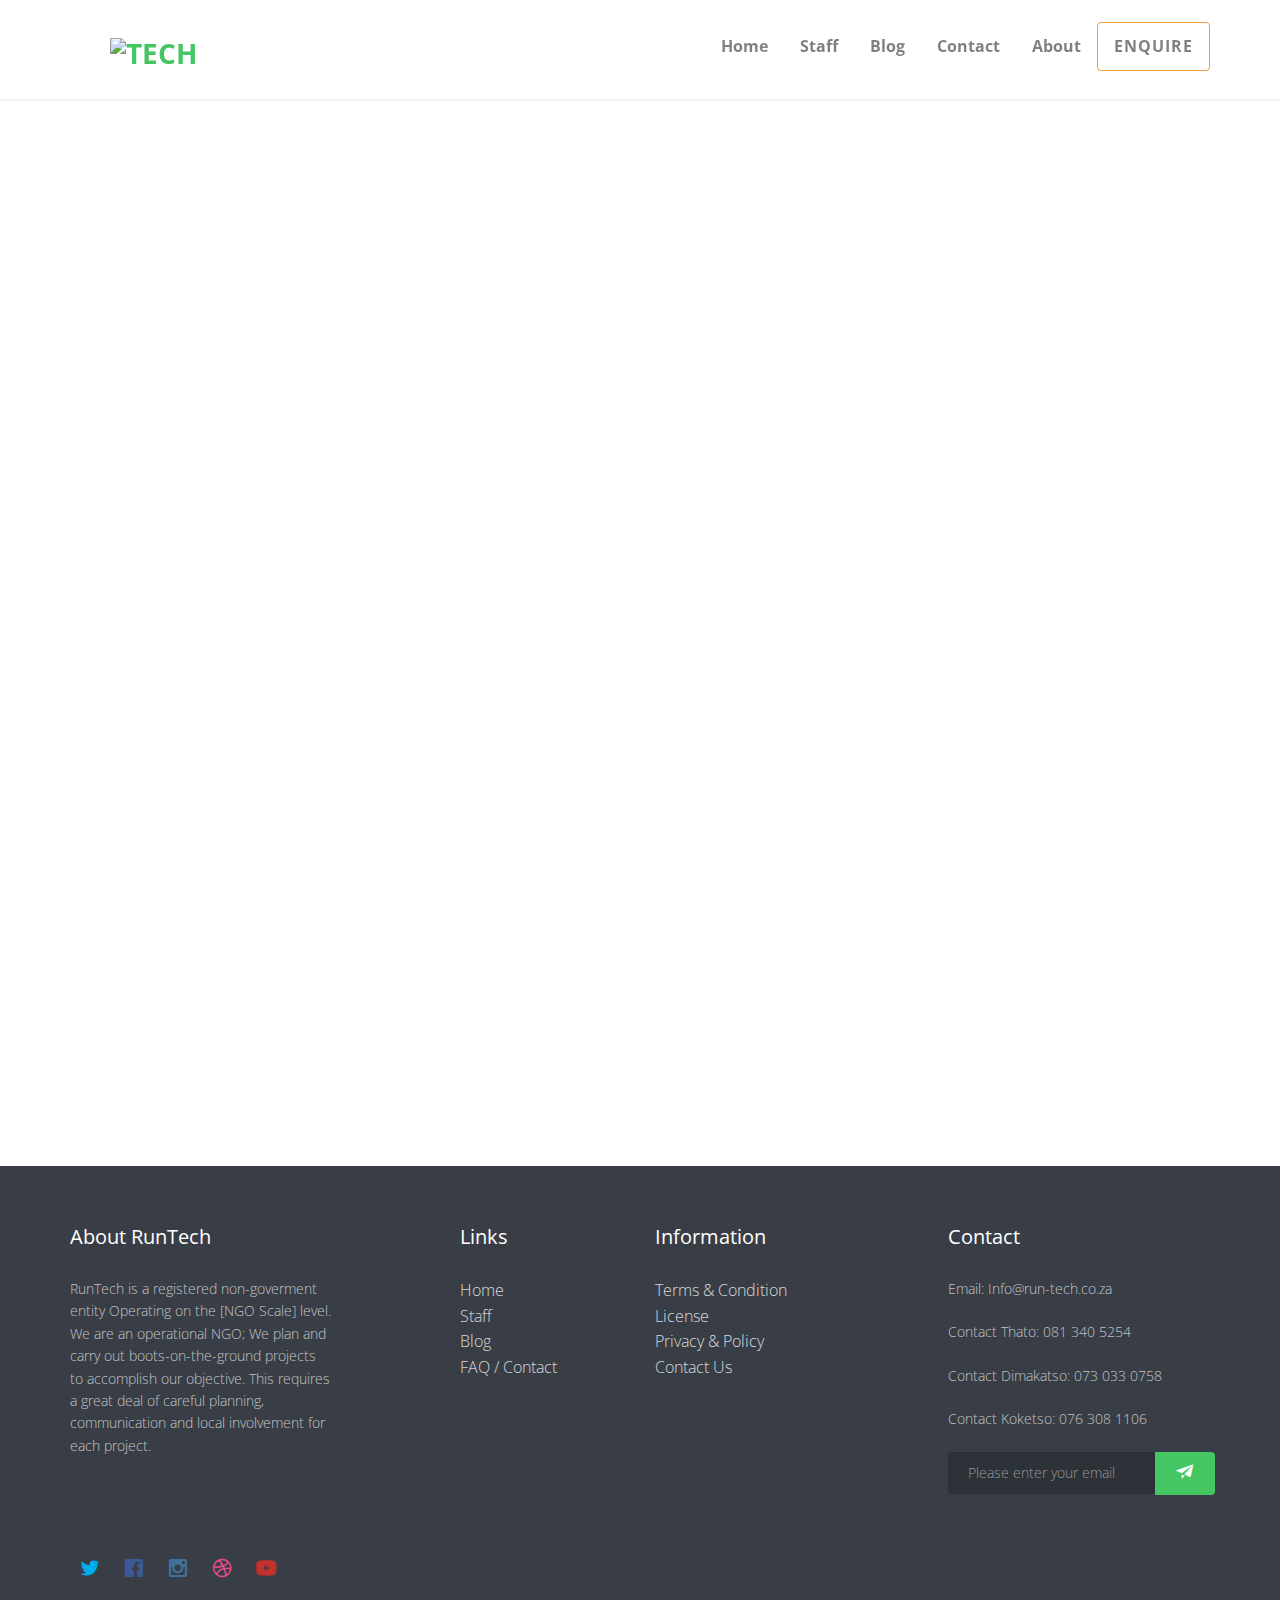
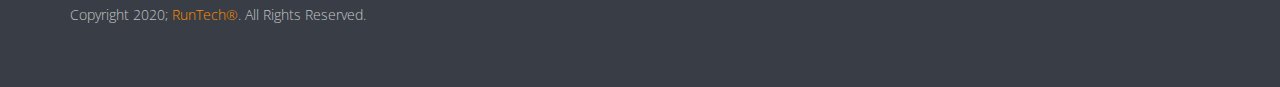
==== commit b86fd661: "Update enquire.html" ====
--- a/enquire.html
+++ b/enquire.html
@@ -75,54 +75,60 @@
                     </div>
                 </header>
 
+                <!-- fh5co- enquire -->
                 <div id="fh5co-enquire">
-                    <!-- fh5co- enquire -->
                     <div class="half-contact">
                         <div class="container-fluid">
                             <div class="row">
+                                <div class="col-md-12 col-sm-offset-1 heading-section animate-box">
+                                    <h3>Have an Enquiry?</h3>
+                                    <p>Would you like us to visit you too?</p>
+                                </div>
                                 <div class="col-md-12 animate-box bounceIn">
                                     <form action="enquire.html">
                                         <div class="row">
                                             <div class="col-md-12 form-group">
-                                                <input type="text" name="name" class="form-control" />
-                                            </div>
-                                            <div class="col-md-12 form-group">
-                                                <input type="text" name="surname" class="form-control" />
-                                            </div>
-                                            <div class="col-md-12 form-group">
-                                                <input type="number" name="age" class="form-control" />
-                                            </div>
-                                            <div class="col-md-12 form-group">
-                                                <input type="text" name="Grade" min="1" max="9" class="form-control" />
-                                            </div>
-                                            <div class="col-md-12 form-group">
-                                                <select name="level" id="level" class="form-control">
+                                                <input type="text" name="name" class="form-control" placeholder="Name" required/>
+                                            </div>
+                                            <div class="col-md-12 form-group">
+                                                <input type="text" name="surname" class="form-control" placeholder="Surname" required/>
+                                            </div>
+                                            <div class="col-md-12 form-group">
+                                                <input type="number" name="age" class="form-control" placeholder="Age" required/>
+                                            </div>
+                                            <div class="col-md-12 form-group">
+                                                <input type="number" name="Grade" min="1" max="9" class="form-control" placeholder="Grade e.g. 7" required/>
+                                            </div>
+                                            <div class="col-md-12 form-group">
+                                                <select name="level" id="level" class="form-control" required>
+                                                    <option>-- Coding Level --</option>
                                                     <option value="novice">novice</option>
                                                     <option value="beginner">Advanced Beginner</option>
                                                     <option value="competent">Compentent</option>
                                                 </select>
                                             </div>
                                             <div class="col-md-12 form-group">
-                                                <input type="text" name="location" class="form-control" />
-                                            </div>
-                                            <div class="col-md-12 form-group">
-                                                <select name="session" id="session" class="form-control">
+                                                <input type="text" name="location" class="form-control" placeholder="Your Location" required/>
+                                            </div>
+                                            <div class="col-md-12 form-group">
+                                                <select name="session" id="session" class="form-control" required>
+                                                    <option>-- Choose Day for session --</option>
                                                     <option value="saturday">Saturday</option>
                                                     <option value="sunday">Sunday</option>
                                                 </select>
                                             </div>
                                             <div class="col-md-12 form-group">
-                                                <input type="text" name="idnumber" class="form-control" />
-                                            </div>
-                                            <div class="col-md-12 form-group">
-                                                <input type="text" name="phonenumber" class="form-control" />
-                                            </div>
-                                            <div class="col-md-12 form-group">
-                                                <input type="email" name="email" class="form-control" />
-                                            </div>
-                                            </div>
-                                            <div class="col-md-12 form-group">
-                                                <input type="button" value="submit enquiry" class="form-control" />
+                                                <input type="text" name="idnumber" class="form-control" placeholder="Your ID number or Parent's ID number'" required/>
+                                            </div>
+                                            <div class="col-md-12 form-group">
+                                                <input type="text" name="phonenumber" class="form-control" placeholder="Phone Number" required/>
+                                            </div>
+                                            <div class="col-md-12 form-group">
+                                                <input type="email" name="email" class="form-control" placeholder="Email Address"/>
+                                            </div>
+                                            </div>
+                                            <div class="col-md-12 form-group">
+                                                <input type="submit" value="submit enquiry" class="form-control btn-success"/>
                                             </div>
                                         </div>
                                     </form>
@@ -130,7 +136,6 @@
                             </div>
                         </div>
                     </div>
-                    <div class="half-bg" style="background-image: url(images/cover_bg_2.jpg);"></div>
                 </div>
                 
                 <!-- footer -->
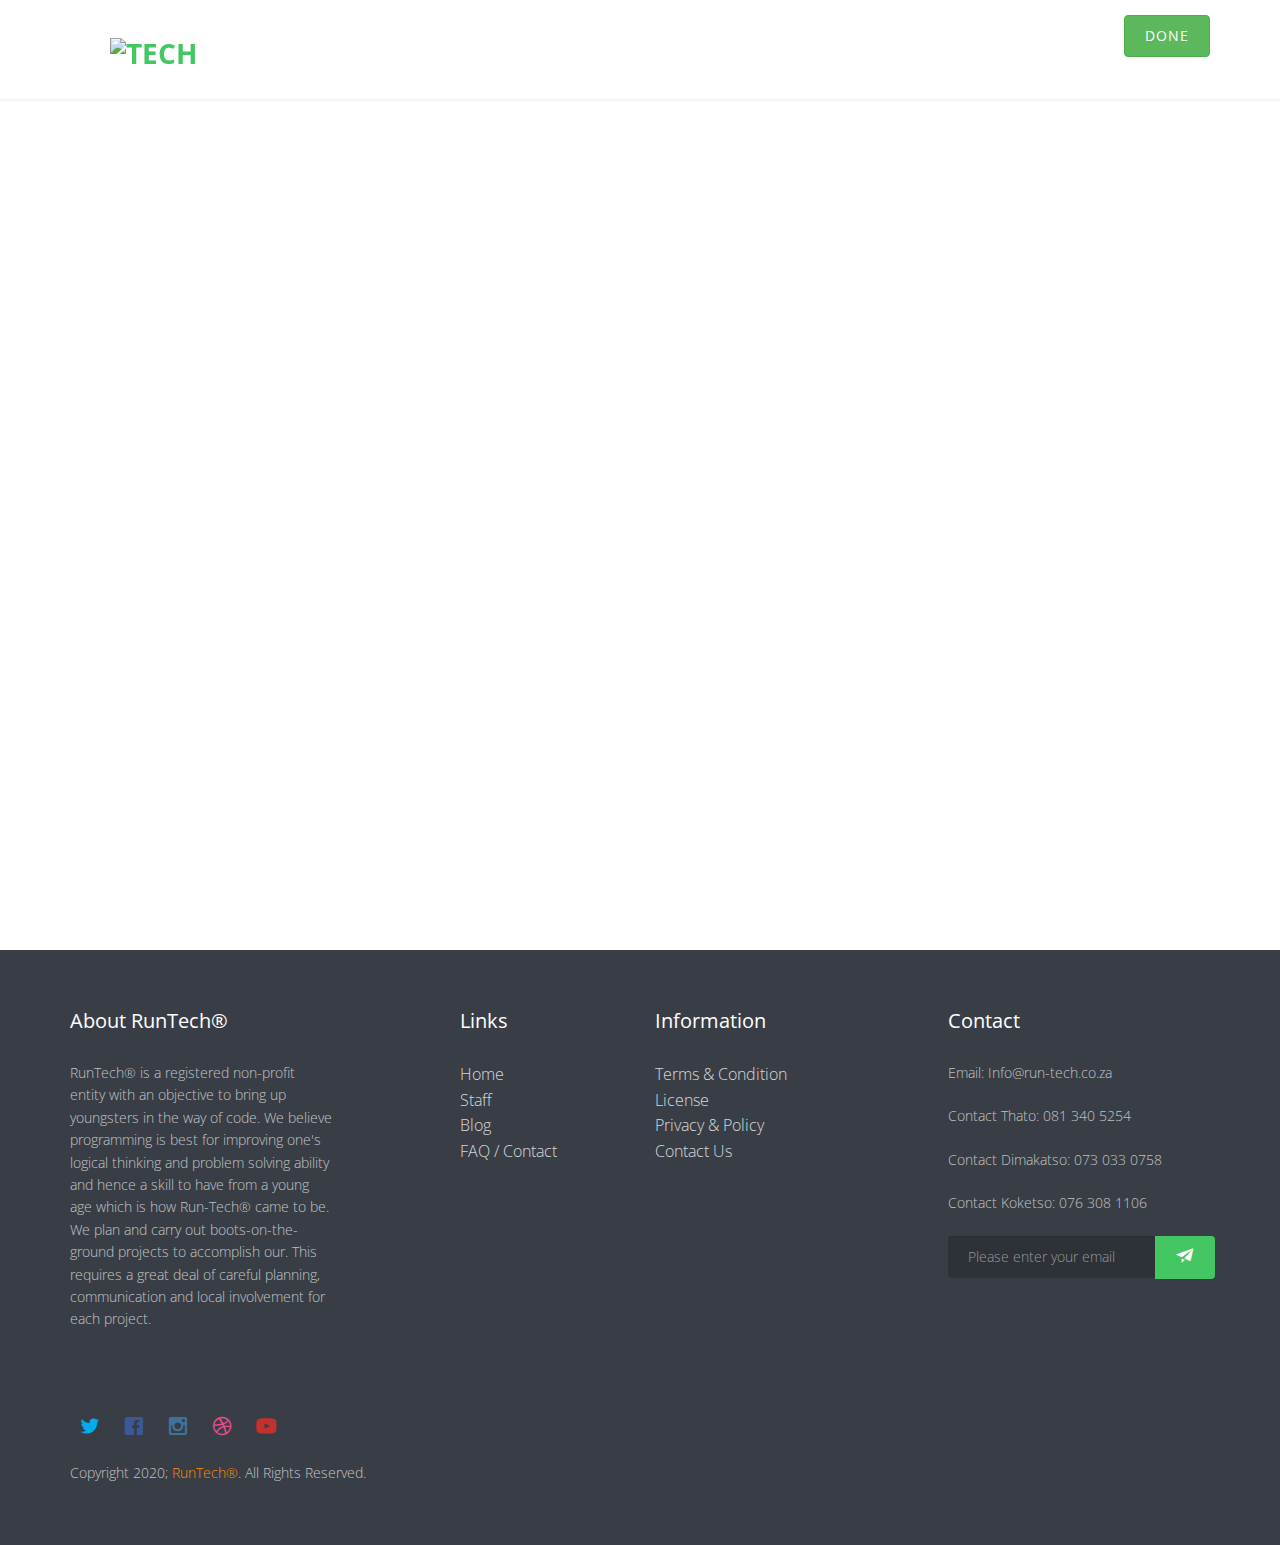
==== commit b412dec7: "Footer wording change" ====
--- a/enquire.html
+++ b/enquire.html
@@ -62,28 +62,18 @@
                             <h1 id="fh5co-logo"><a href="#fh5co-wrapper"><img src="images\Tech.JPG" alt="Tech" height="42" width="42"></a></h1>
                             <!-- START #fh5co-menu-wrap -->
                             <nav id="fh5co-menu-wrap" role="navigation">
-                                <ul class="sf-menu" id="fh5co-primary-menu">
-                                    <li><a href="#fh5co-wrapper">Home</a></li>
-                                    <li><a href="#fh5co-about">Staff</a></li>
-                                    <li><a href="#fh5co-blog-section">Blog</a></li>
-                                    <li><a href="#fh5co-contact">Contact</a></li>
-                                    <li><a href="#footer">About</a></li>
-                                    <li class="btn btn-warning"><a href="#">Enquire</a></li>
-                                </ul>
+                                <button class="btn btn-success" onclick="document.location.href='index.html'">Done</button>
+                                <button class="btn btn-warning" style="display: none;">Administrators</button>
                             </nav>
                         </div>
                     </div>
                 </header>
 
-                <!-- fh5co- enquire -->
                 <div id="fh5co-enquire">
+                    <!-- fh5co- enquire -->
                     <div class="half-contact">
                         <div class="container-fluid">
                             <div class="row">
-                                <div class="col-md-12 col-sm-offset-1 heading-section animate-box">
-                                    <h3>Have an Enquiry?</h3>
-                                    <p>Would you like us to visit you too?</p>
-                                </div>
                                 <div class="col-md-12 animate-box bounceIn">
                                     <form action="enquire.html">
                                         <div class="row">
@@ -144,9 +134,8 @@
                         <div class="container">
                             <div class="row row-bottom-padded-md">
                                 <div class="col-md-3">
-                                    <h3 class="section-title">About RunTech</h3>
-                                    <p>RunTech is a registered non-goverment entity Operating on the [NGO Scale] level. We are an operational NGO;
-                                        We plan and carry out boots-on-the-ground projects to accomplish our objective. This requires a great deal of careful planning, communication and local involvement for each project.
+                                    <h3 class="section-title">About RunTech&reg;</h3>
+                                    <p>RunTech&reg; is a registered non-profit entity with an objective to bring up youngsters in the way of code. We believe programming is best for improving one's logical thinking and problem solving ability and hence a skill to have from a young age which is how Run-Tech&reg; came to be. We plan and carry out boots-on-the-ground projects to accomplish our. This requires a great deal of careful planning, communication and local involvement for each project.
                                     </p>
                                 </div>
 
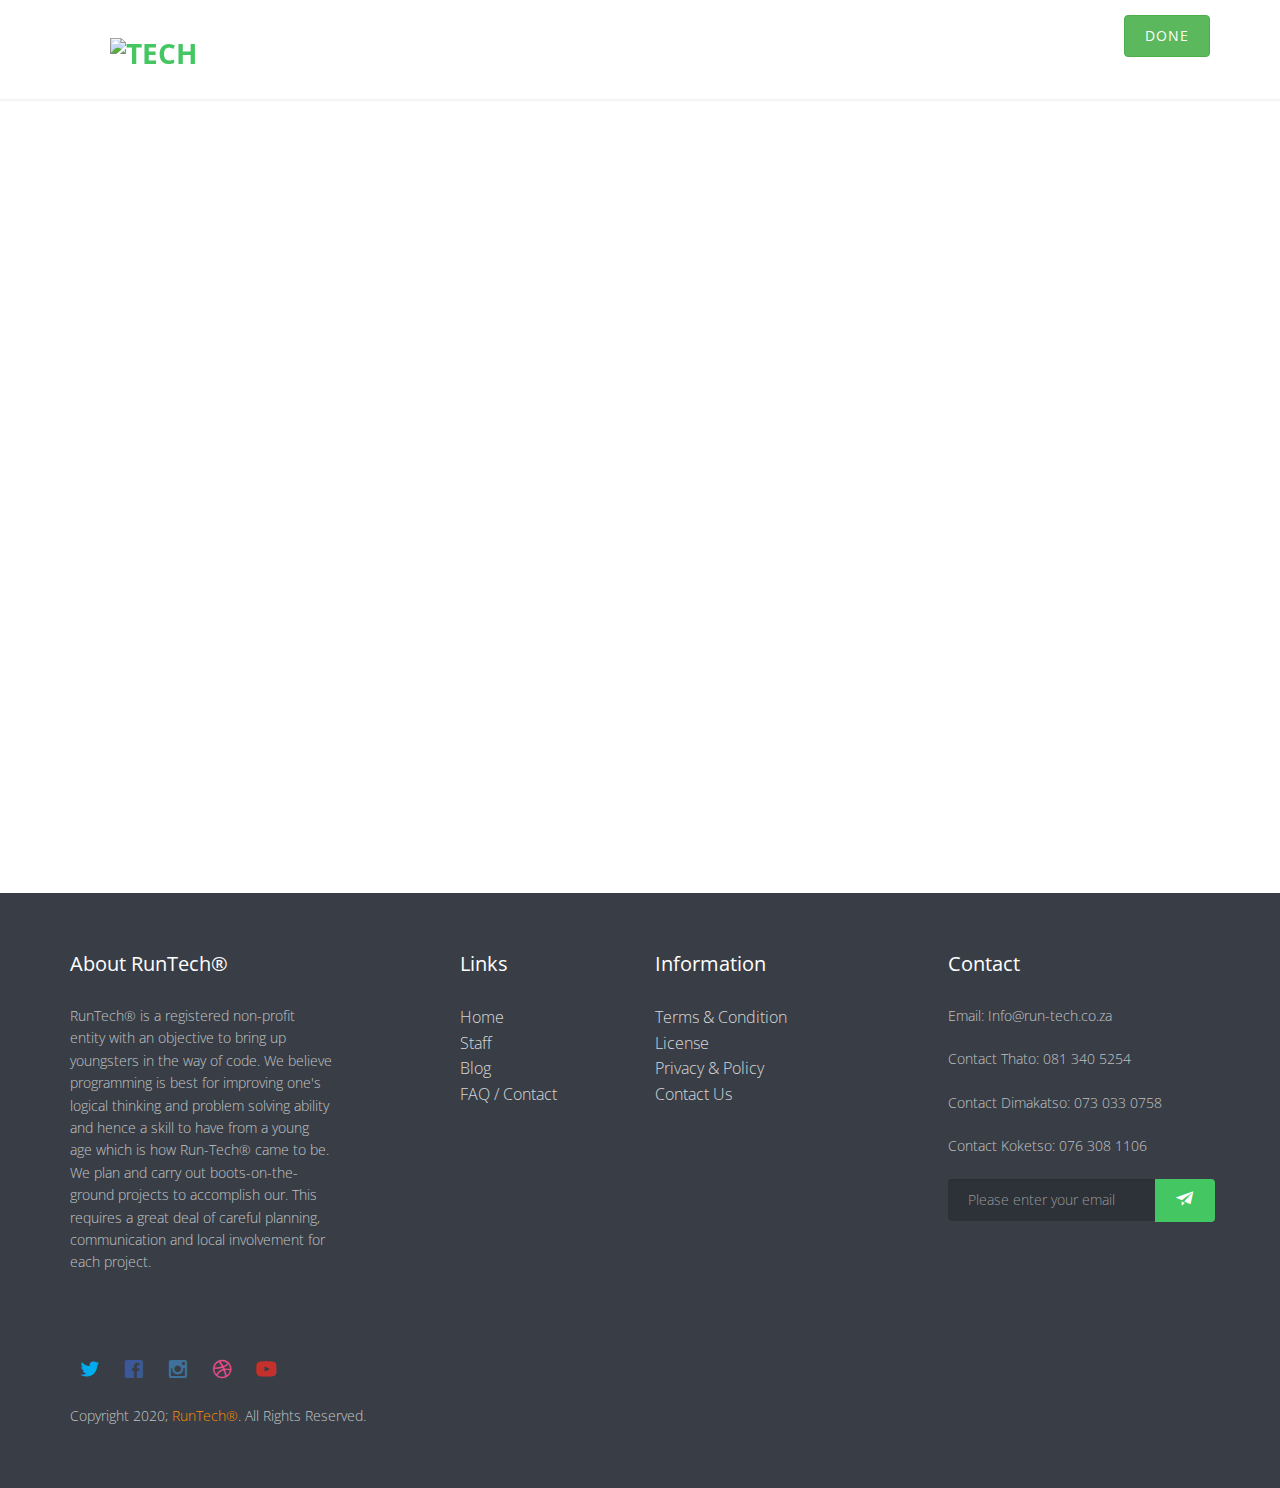
==== commit 1cfded8b: "Update enquire.html" ====
--- a/enquire.html
+++ b/enquire.html
@@ -84,21 +84,28 @@
                                                 <input type="text" name="surname" class="form-control" placeholder="Surname" required/>
                                             </div>
                                             <div class="col-md-12 form-group">
-                                                <input type="number" name="age" class="form-control" placeholder="Age" required/>
+                                                <input type="text" name="idnumber" class="form-control" placeholder="Your ID number or Parent's ID number'"
+                                                    required />
+                                            </div>
+                                            <div class="col-md-12 form-group">
+                                                <input type="text" name="phonenumber" class="form-control" placeholder="Phone Number" required/>
+                                            </div>
+                                            <div class="col-md-12 form-group">
+                                                <input type="email" name="email" class="form-control" placeholder="Email Address"/>
                                             </div>
                                             <div class="col-md-12 form-group">
                                                 <input type="number" name="Grade" min="1" max="9" class="form-control" placeholder="Grade e.g. 7" required/>
+                                            </div>
+                                            <div class="col-md-12 form-group">
+                                                <input type="text" name="location" class="form-control" placeholder="Your Location" required/>
                                             </div>
                                             <div class="col-md-12 form-group">
                                                 <select name="level" id="level" class="form-control" required>
                                                     <option>-- Coding Level --</option>
                                                     <option value="novice">novice</option>
                                                     <option value="beginner">Advanced Beginner</option>
-                                                    <option value="competent">Compentent</option>
+                                                    <option value="competent">Competent</option>
                                                 </select>
-                                            </div>
-                                            <div class="col-md-12 form-group">
-                                                <input type="text" name="location" class="form-control" placeholder="Your Location" required/>
                                             </div>
                                             <div class="col-md-12 form-group">
                                                 <select name="session" id="session" class="form-control" required>
@@ -106,16 +113,6 @@
                                                     <option value="saturday">Saturday</option>
                                                     <option value="sunday">Sunday</option>
                                                 </select>
-                                            </div>
-                                            <div class="col-md-12 form-group">
-                                                <input type="text" name="idnumber" class="form-control" placeholder="Your ID number or Parent's ID number'" required/>
-                                            </div>
-                                            <div class="col-md-12 form-group">
-                                                <input type="text" name="phonenumber" class="form-control" placeholder="Phone Number" required/>
-                                            </div>
-                                            <div class="col-md-12 form-group">
-                                                <input type="email" name="email" class="form-control" placeholder="Email Address"/>
-                                            </div>
                                             </div>
                                             <div class="col-md-12 form-group">
                                                 <input type="submit" value="submit enquiry" class="form-control btn-success"/>
